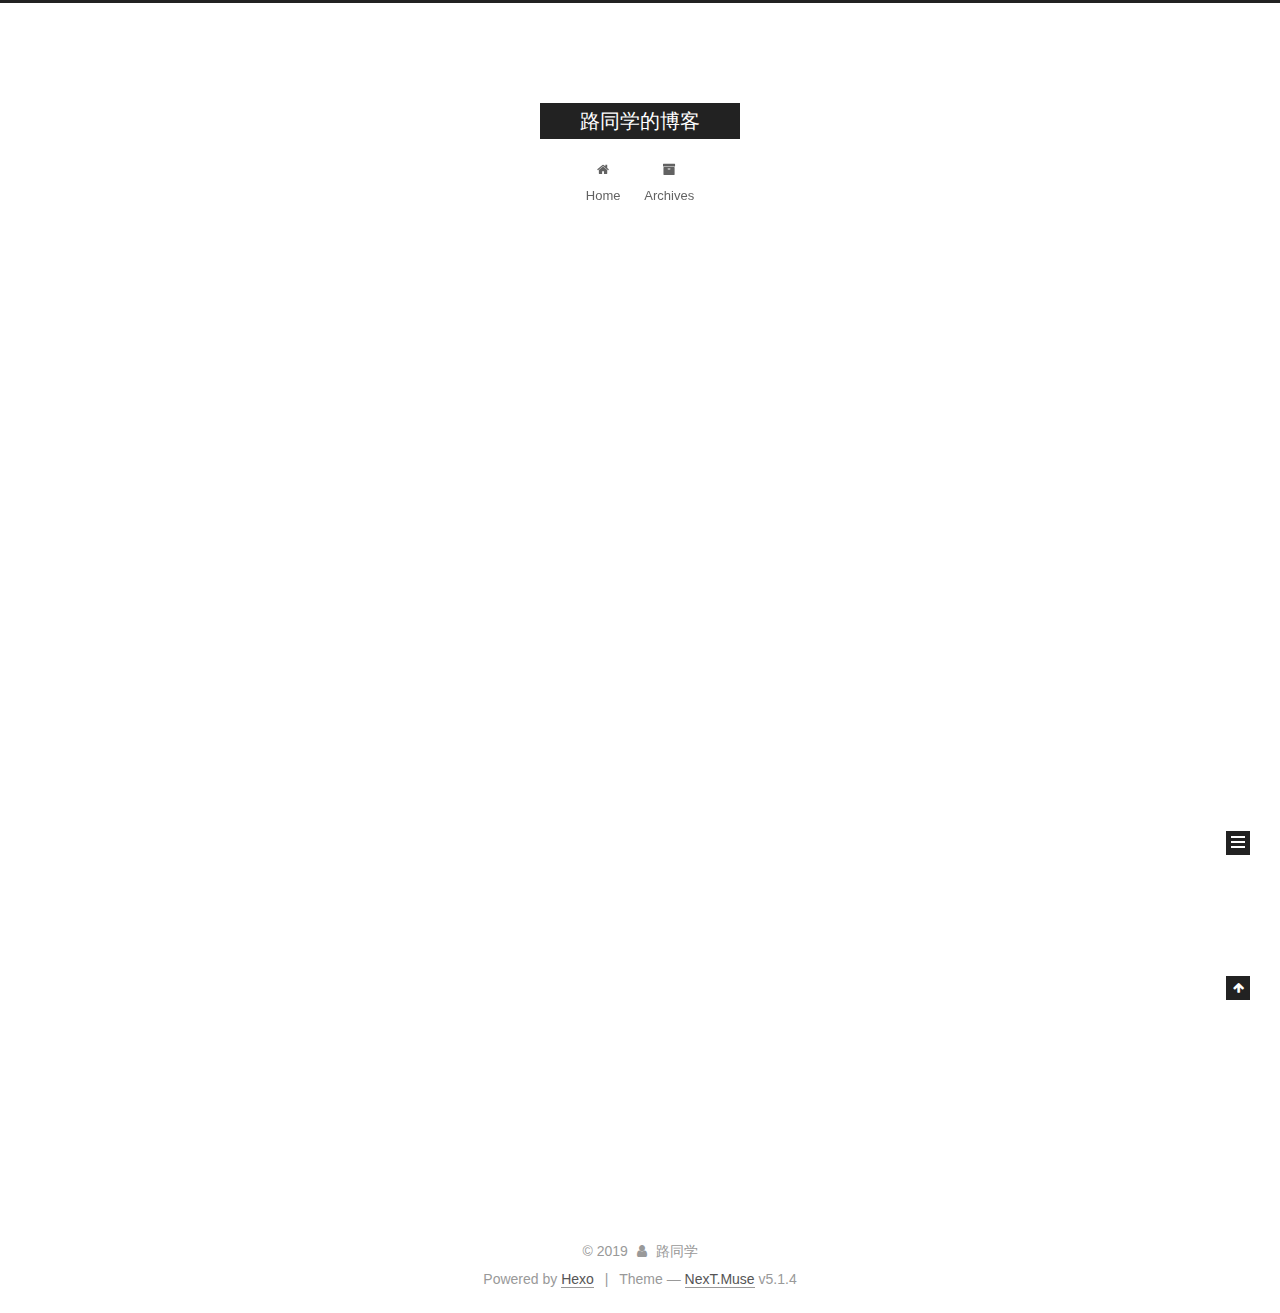
==== index.html @ a81baa90 "Site updated: 2019-04-26 15:24:37" ====
<!DOCTYPE html>



  


<html class="theme-next muse use-motion" lang>
<head><meta name="generator" content="Hexo 3.8.0">
  <meta charset="UTF-8">
<meta http-equiv="X-UA-Compatible" content="IE=edge">
<meta name="viewport" content="width=device-width, initial-scale=1, maximum-scale=1">
<meta name="theme-color" content="#222">









<meta http-equiv="Cache-Control" content="no-transform">
<meta http-equiv="Cache-Control" content="no-siteapp">
















  
  
  <link href="/lib/fancybox/source/jquery.fancybox.css?v=2.1.5" rel="stylesheet" type="text/css">







<link href="/lib/font-awesome/css/font-awesome.min.css?v=4.6.2" rel="stylesheet" type="text/css">

<link href="/css/main.css?v=5.1.4" rel="stylesheet" type="text/css">


  <link rel="apple-touch-icon" sizes="180x180" href="/images/apple-touch-icon-next.png?v=5.1.4">


  <link rel="icon" type="image/png" sizes="32x32" href="/images/favicon-32x32-next.png?v=5.1.4">


  <link rel="icon" type="image/png" sizes="16x16" href="/images/favicon-16x16-next.png?v=5.1.4">


  <link rel="mask-icon" href="/images/logo.svg?v=5.1.4" color="#222">





  <meta name="keywords" content="Hexo, NexT">










<meta property="og:type" content="website">
<meta property="og:title" content="路同学的博客">
<meta property="og:url" content="http://yoursite.com/index.html">
<meta property="og:site_name" content="路同学的博客">
<meta property="og:locale" content="default">
<meta name="twitter:card" content="summary">
<meta name="twitter:title" content="路同学的博客">



<script type="text/javascript" id="hexo.configurations">
  var NexT = window.NexT || {};
  var CONFIG = {
    root: '/',
    scheme: 'Muse',
    version: '5.1.4',
    sidebar: {"position":"left","display":"post","offset":12,"b2t":false,"scrollpercent":false,"onmobile":false},
    fancybox: true,
    tabs: true,
    motion: {"enable":true,"async":false,"transition":{"post_block":"fadeIn","post_header":"slideDownIn","post_body":"slideDownIn","coll_header":"slideLeftIn","sidebar":"slideUpIn"}},
    duoshuo: {
      userId: '0',
      author: 'Author'
    },
    algolia: {
      applicationID: '',
      apiKey: '',
      indexName: '',
      hits: {"per_page":10},
      labels: {"input_placeholder":"Search for Posts","hits_empty":"We didn't find any results for the search: ${query}","hits_stats":"${hits} results found in ${time} ms"}
    }
  };
</script>



  <link rel="canonical" href="http://yoursite.com/">





  <title>路同学的博客</title>
  








</head>

<body itemscope itemtype="http://schema.org/WebPage" lang="default">

  
  
    
  

  <div class="container sidebar-position-left 
  page-home">
    <div class="headband"></div>

    <header id="header" class="header" itemscope itemtype="http://schema.org/WPHeader">
      <div class="header-inner"><div class="site-brand-wrapper">
  <div class="site-meta ">
    

    <div class="custom-logo-site-title">
      <a href="/" class="brand" rel="start">
        <span class="logo-line-before"><i></i></span>
        <span class="site-title">路同学的博客</span>
        <span class="logo-line-after"><i></i></span>
      </a>
    </div>
      
        <p class="site-subtitle"></p>
      
  </div>

  <div class="site-nav-toggle">
    <button>
      <span class="btn-bar"></span>
      <span class="btn-bar"></span>
      <span class="btn-bar"></span>
    </button>
  </div>
</div>

<nav class="site-nav">
  

  
    <ul id="menu" class="menu">
      
        
        <li class="menu-item menu-item-home">
          <a href="/" rel="section">
            
              <i class="menu-item-icon fa fa-fw fa-home"></i> <br>
            
            Home
          </a>
        </li>
      
        
        <li class="menu-item menu-item-archives">
          <a href="/archives/" rel="section">
            
              <i class="menu-item-icon fa fa-fw fa-archive"></i> <br>
            
            Archives
          </a>
        </li>
      

      
    </ul>
  

  
</nav>



 </div>
    </header>

    <main id="main" class="main">
      <div class="main-inner">
        <div class="content-wrap">
          <div id="content" class="content">
            
  <section id="posts" class="posts-expand">
    
      

  

  
  
  

  <article class="post post-type-normal" itemscope itemtype="http://schema.org/Article">
  
  
  
  <div class="post-block">
    <link itemprop="mainEntityOfPage" href="http://yoursite.com/2019/04/26/test/">

    <span hidden itemprop="author" itemscope itemtype="http://schema.org/Person">
      <meta itemprop="name" content="路同学">
      <meta itemprop="description" content>
      <meta itemprop="image" content="/images/avatar.gif">
    </span>

    <span hidden itemprop="publisher" itemscope itemtype="http://schema.org/Organization">
      <meta itemprop="name" content="路同学的博客">
    </span>

    
      <header class="post-header">

        
        
          <h1 class="post-title" itemprop="name headline">
                
                <a class="post-title-link" href="/2019/04/26/test/" itemprop="url">Untitled</a></h1>
        

        <div class="post-meta">
          <span class="post-time">
            
              <span class="post-meta-item-icon">
                <i class="fa fa-calendar-o"></i>
              </span>
              
                <span class="post-meta-item-text">Posted on</span>
              
              <time title="Post created" itemprop="dateCreated datePublished" datetime="2019-04-26T15:24:13+08:00">
                2019-04-26
              </time>
            

            

            
          </span>

          

          
            
          

          
          

          

          

          

        </div>
      </header>
    

    
    
    
    <div class="post-body" itemprop="articleBody">

      
      

      
        
          
            <p>##test</p>

          
        
      
    </div>
    
    
    

    

    

    

    <footer class="post-footer">
      

      

      

      
      
        <div class="post-eof"></div>
      
    </footer>
  </div>
  
  
  
  </article>


    
      

  

  
  
  

  <article class="post post-type-normal" itemscope itemtype="http://schema.org/Article">
  
  
  
  <div class="post-block">
    <link itemprop="mainEntityOfPage" href="http://yoursite.com/2019/04/26/hello-world/">

    <span hidden itemprop="author" itemscope itemtype="http://schema.org/Person">
      <meta itemprop="name" content="路同学">
      <meta itemprop="description" content>
      <meta itemprop="image" content="/images/avatar.gif">
    </span>

    <span hidden itemprop="publisher" itemscope itemtype="http://schema.org/Organization">
      <meta itemprop="name" content="路同学的博客">
    </span>

    
      <header class="post-header">

        
        
          <h1 class="post-title" itemprop="name headline">
                
                <a class="post-title-link" href="/2019/04/26/hello-world/" itemprop="url">Hello World</a></h1>
        

        <div class="post-meta">
          <span class="post-time">
            
              <span class="post-meta-item-icon">
                <i class="fa fa-calendar-o"></i>
              </span>
              
                <span class="post-meta-item-text">Posted on</span>
              
              <time title="Post created" itemprop="dateCreated datePublished" datetime="2019-04-26T10:07:46+08:00">
                2019-04-26
              </time>
            

            

            
          </span>

          

          
            
          

          
          

          

          

          

        </div>
      </header>
    

    
    
    
    <div class="post-body" itemprop="articleBody">

      
      

      
        
          
            <p>博客是搭完了，用的github以及hexo。后期打算买域名做个绑定以及做下谷歌收录。<br>markdown语法还是不会用，写博客的同时也是一个学习。<br>在控制台执行:<br><figure class="highlight javascript"><table><tr><td class="gutter"><pre><span class="line">1</span><br></pre></td><td class="code"><pre><span class="line">hexo d</span><br></pre></td></tr></table></figure></p>
<p>遇到了 no found git。<br>查了查最新的hexo版本，必须执行:<br><figure class="highlight javascript"><table><tr><td class="gutter"><pre><span class="line">1</span><br><span class="line">2</span><br></pre></td><td class="code"><pre><span class="line">npm install --save hexo-deployer-git</span><br><span class="line">--save</span><br></pre></td></tr></table></figure></p>
<p> 放到最后会出现错误</p>
<p>博客搭建过程不多说，网上教程很多。</p>

          
        
      
    </div>
    
    
    

    

    

    

    <footer class="post-footer">
      

      

      

      
      
        <div class="post-eof"></div>
      
    </footer>
  </div>
  
  
  
  </article>


    
  </section>

  


          </div>
          


          

        </div>
        
          
  
  <div class="sidebar-toggle">
    <div class="sidebar-toggle-line-wrap">
      <span class="sidebar-toggle-line sidebar-toggle-line-first"></span>
      <span class="sidebar-toggle-line sidebar-toggle-line-middle"></span>
      <span class="sidebar-toggle-line sidebar-toggle-line-last"></span>
    </div>
  </div>

  <aside id="sidebar" class="sidebar">
    
    <div class="sidebar-inner">

      

      

      <section class="site-overview-wrap sidebar-panel sidebar-panel-active">
        <div class="site-overview">
          <div class="site-author motion-element" itemprop="author" itemscope itemtype="http://schema.org/Person">
            
              <p class="site-author-name" itemprop="name">路同学</p>
              <p class="site-description motion-element" itemprop="description"></p>
          </div>

          <nav class="site-state motion-element">

            
              <div class="site-state-item site-state-posts">
              
                <a href="/archives/">
              
                  <span class="site-state-item-count">2</span>
                  <span class="site-state-item-name">posts</span>
                </a>
              </div>
            

            

            

          </nav>

          

          

          
          

          
          

          

        </div>
      </section>

      

      

    </div>
  </aside>


        
      </div>
    </main>

    <footer id="footer" class="footer">
      <div class="footer-inner">
        <div class="copyright">&copy; <span itemprop="copyrightYear">2019</span>
  <span class="with-love">
    <i class="fa fa-user"></i>
  </span>
  <span class="author" itemprop="copyrightHolder">路同学</span>

  
</div>


  <div class="powered-by">Powered by <a class="theme-link" target="_blank" href="https://hexo.io">Hexo</a></div>



  <span class="post-meta-divider">|</span>



  <div class="theme-info">Theme &mdash; <a class="theme-link" target="_blank" href="https://github.com/iissnan/hexo-theme-next">NexT.Muse</a> v5.1.4</div>




        







        
      </div>
    </footer>

    
      <div class="back-to-top">
        <i class="fa fa-arrow-up"></i>
        
      </div>
    

    

  </div>

  

<script type="text/javascript">
  if (Object.prototype.toString.call(window.Promise) !== '[object Function]') {
    window.Promise = null;
  }
</script>









  












  
  
    <script type="text/javascript" src="/lib/jquery/index.js?v=2.1.3"></script>
  

  
  
    <script type="text/javascript" src="/lib/fastclick/lib/fastclick.min.js?v=1.0.6"></script>
  

  
  
    <script type="text/javascript" src="/lib/jquery_lazyload/jquery.lazyload.js?v=1.9.7"></script>
  

  
  
    <script type="text/javascript" src="/lib/velocity/velocity.min.js?v=1.2.1"></script>
  

  
  
    <script type="text/javascript" src="/lib/velocity/velocity.ui.min.js?v=1.2.1"></script>
  

  
  
    <script type="text/javascript" src="/lib/fancybox/source/jquery.fancybox.pack.js?v=2.1.5"></script>
  


  


  <script type="text/javascript" src="/js/src/utils.js?v=5.1.4"></script>

  <script type="text/javascript" src="/js/src/motion.js?v=5.1.4"></script>



  
  

  

  


  <script type="text/javascript" src="/js/src/bootstrap.js?v=5.1.4"></script>



  


  




	





  





  












  





  

  

  

  
  

  

  

  

</body>
</html>
---- css/main.css ----
/* normalize.css v3.0.2 | MIT License | git.io/normalize */
html {
  font-family: sans-serif; /* 1 */
  -ms-text-size-adjust: 100%; /* 2 */
  -webkit-text-size-adjust: 100%; /* 2 */
}
body {
  margin: 0;
}
article,
aside,
details,
figcaption,
figure,
footer,
header,
hgroup,
main,
menu,
nav,
section,
summary {
  display: block;
}
audio,
canvas,
progress,
video {
  display: inline-block; /* 1 */
  vertical-align: baseline; /* 2 */
}
audio:not([controls]) {
  display: none;
  height: 0;
}
[hidden],
template {
  display: none;
}
a {
  background-color: transparent;
}
a:active,
a:hover {
  outline: 0;
}
abbr[title] {
  border-bottom: 1px dotted;
}
b,
strong {
  font-weight: bold;
}
dfn {
  font-style: italic;
}
h1 {
  font-size: 2em;
  margin: 0.67em 0;
}
mark {
  background: #ff0;
  color: #000;
}
small {
  font-size: 80%;
}
sub,
sup {
  font-size: 75%;
  line-height: 0;
  position: relative;
  vertical-align: baseline;
}
sup {
  top: -0.5em;
}
sub {
  bottom: -0.25em;
}
img {
  border: 0;
}
svg:not(:root) {
  overflow: hidden;
}
figure {
  margin: 1em 40px;
}
hr {
  -moz-box-sizing: content-box;
  box-sizing: content-box;
  height: 0;
}
pre {
  overflow: auto;
}
code,
kbd,
pre,
samp {
  font-family: monospace, monospace;
  font-size: 1em;
}
button,
input,
optgroup,
select,
textarea {
  color: inherit; /* 1 */
  font: inherit; /* 2 */
  margin: 0; /* 3 */
}
button {
  overflow: visible;
}
button,
select {
  text-transform: none;
}
button,
html input[type="button"],
input[type="reset"],
input[type="submit"] {
  -webkit-appearance: button; /* 2 */
  cursor: pointer; /* 3 */
}
button[disabled],
html input[disabled] {
  cursor: default;
}
button::-moz-focus-inner,
input::-moz-focus-inner {
  border: 0;
  padding: 0;
}
input {
  line-height: normal;
}
input[type="checkbox"],
input[type="radio"] {
  box-sizing: border-box; /* 1 */
  padding: 0; /* 2 */
}
input[type="number"]::-webkit-inner-spin-button,
input[type="number"]::-webkit-outer-spin-button {
  height: auto;
}
input[type="search"] {
  -webkit-appearance: textfield; /* 1 */
  -moz-box-sizing: content-box;
  -webkit-box-sizing: content-box; /* 2 */
  box-sizing: content-box;
}
input[type="search"]::-webkit-search-cancel-button,
input[type="search"]::-webkit-search-decoration {
  -webkit-appearance: none;
}
fieldset {
  border: 1px solid #c0c0c0;
  margin: 0 2px;
  padding: 0.35em 0.625em 0.75em;
}
legend {
  border: 0; /* 1 */
  padding: 0; /* 2 */
}
textarea {
  overflow: auto;
}
optgroup {
  font-weight: bold;
}
table {
  border-collapse: collapse;
  border-spacing: 0;
}
td,
th {
  padding: 0;
}
::selection {
  background: #262a30;
  color: #fff;
}
body {
  position: relative;
  font-family: 'Lato', "PingFang SC", "Microsoft YaHei", sans-serif;
  font-size: 14px;
  line-height: 2;
  color: #555;
  background: #fff;
}
@media (max-width: 767px) {
  body {
    padding-right: 0 !important;
  }
}
@media (min-width: 768px) and (max-width: 991px) {
  body {
    padding-right: 0 !important;
  }
}
@media (min-width: 1600px) {
  body {
    font-size: 16px;
  }
}
h1,
h2,
h3,
h4,
h5,
h6 {
  margin: 0;
  padding: 0;
  font-weight: bold;
  line-height: 1.5;
  font-family: 'Lato', "PingFang SC", "Microsoft YaHei", sans-serif;
}
h2,
h3,
h4,
h5,
h6 {
  margin: 20px 0 15px;
}
h1 {
  font-size: 22px;
}
@media (max-width: 767px) {
  h1 {
    font-size: 18px;
  }
}
h2 {
  font-size: 20px;
}
@media (max-width: 767px) {
  h2 {
    font-size: 16px;
  }
}
h3 {
  font-size: 18px;
}
@media (max-width: 767px) {
  h3 {
    font-size: 14px;
  }
}
h4 {
  font-size: 16px;
}
@media (max-width: 767px) {
  h4 {
    font-size: 12px;
  }
}
h5 {
  font-size: 14px;
}
@media (max-width: 767px) {
  h5 {
    font-size: 10px;
  }
}
h6 {
  font-size: 12px;
}
@media (max-width: 767px) {
  h6 {
    font-size: 8px;
  }
}
p {
  margin: 0 0 20px 0;
}
a {
  color: #555;
  text-decoration: none;
  outline: none;
  border-bottom: 1px solid #999;
  word-wrap: break-word;
}
a:hover {
  color: #222;
  border-bottom-color: #222;
}
blockquote {
  margin: 0;
  padding: 0;
}
img {
  display: block;
  margin: auto;
  max-width: 100%;
  height: auto;
}
hr {
  margin: 40px 0;
  height: 3px;
  border: none;
  background-color: #ddd;
  background-image: repeating-linear-gradient(-45deg, #fff, #fff 4px, transparent 4px, transparent 8px);
}
blockquote {
  padding: 0 15px;
  color: #666;
  border-left: 4px solid #ddd;
}
blockquote cite::before {
  content: "-";
  padding: 0 5px;
}
dt {
  font-weight: 700;
}
dd {
  margin: 0;
  padding: 0;
}
kbd {
  border: 1px solid #ccc;
  border-radius: 0.2em;
  box-shadow: 0.1em 0.1em 0.2em rgba(0,0,0,0.1);
  background-color: #f9f9f9;
  font-family: inherit;
  background-image: -webkit-linear-gradient(top, #eee, #fff, #eee);
  padding: 0.1em 0.3em;
  white-space: nowrap;
}
.text-left {
  text-align: left;
}
.text-center {
  text-align: center;
}
.text-right {
  text-align: right;
}
.text-justify {
  text-align: justify;
}
.text-nowrap {
  white-space: nowrap;
}
.text-lowercase {
  text-transform: lowercase;
}
.text-uppercase {
  text-transform: uppercase;
}
.text-capitalize {
  text-transform: capitalize;
}
.center-block {
  display: block;
  margin-left: auto;
  margin-right: auto;
}
.clearfix:before,
.clearfix:after {
  content: " ";
  display: table;
}
.clearfix:after {
  clear: both;
}
.pullquote {
  width: 45%;
}
.pullquote.left {
  float: left;
  margin-left: 5px;
  margin-right: 10px;
}
.pullquote.right {
  float: right;
  margin-left: 10px;
  margin-right: 5px;
}
.affix.affix.affix {
  position: fixed;
}
.translation {
  margin-top: -20px;
  font-size: 14px;
  color: #999;
}
.scrollbar-measure {
  width: 100px;
  height: 100px;
  overflow: scroll;
  position: absolute;
  top: -9999px;
}
.use-motion .motion-element {
  opacity: 0;
}
table {
  margin: 20px 0;
  width: 100%;
  border-collapse: collapse;
  border-spacing: 0;
  border: 1px solid #ddd;
  font-size: 14px;
  table-layout: fixed;
  word-wrap: break-all;
}
table>tbody>tr:nth-of-type(odd) {
  background-color: #f9f9f9;
}
table>tbody>tr:hover {
  background-color: #f5f5f5;
}
caption,
th,
td {
  padding: 8px;
  text-align: left;
  vertical-align: middle;
  font-weight: normal;
}
th,
td {
  border-bottom: 3px solid #ddd;
  border-right: 1px solid #eee;
}
th {
  padding-bottom: 10px;
  font-weight: 700;
}
td {
  border-bottom-width: 1px;
}
html,
body {
  height: 100%;
}
.container {
  position: relative;
  min-height: 100%;
}
.header-inner {
  margin: 0 auto;
  padding: 100px 0 70px;
  width: 700px;
}
@media (min-width: 1600px) {
  .container .header-inner {
    width: 900px;
  }
}
.main {
  padding-bottom: 150px;
}
.main-inner {
  margin: 0 auto;
  width: 700px;
}
@media (min-width: 1600px) {
  .container .main-inner {
    width: 900px;
  }
}
.footer {
  position: absolute;
  left: 0;
  bottom: 0;
  width: 100%;
  min-height: 50px;
}
.footer-inner {
  box-sizing: border-box;
  margin: 20px auto;
  width: 700px;
}
@media (min-width: 1600px) {
  .container .footer-inner {
    width: 900px;
  }
}
pre,
.highlight {
  overflow: auto;
  margin: 20px 0;
  padding: 0;
  font-size: 13px;
  color: #4d4d4c;
  background: #f7f7f7;
  line-height: 1.6;
}
pre,
code {
  font-family: consolas, Menlo, "PingFang SC", "Microsoft YaHei", monospace;
}
code {
  padding: 2px 4px;
  word-wrap: break-word;
  color: #555;
  background: #eee;
  border-radius: 3px;
  font-size: 13px;
}
pre {
  padding: 10px;
}
pre code {
  padding: 0;
  color: #4d4d4c;
  background: none;
  text-shadow: none;
}
.highlight {
  border-radius: 1px;
}
.highlight pre {
  border: none;
  margin: 0;
  padding: 10px 0;
}
.highlight table {
  margin: 0;
  width: auto;
  border: none;
}
.highlight td {
  border: none;
  padding: 0;
}
.highlight figcaption {
  font-size: 1em;
  color: #4d4d4c;
  line-height: 1em;
  margin-bottom: 1em;
}
.highlight figcaption:before,
.highlight figcaption:after {
  content: " ";
  display: table;
}
.highlight figcaption:after {
  clear: both;
}
.highlight figcaption a {
  float: right;
  color: #4d4d4c;
}
.highlight figcaption a:hover {
  border-bottom-color: #4d4d4c;
}
.highlight .gutter pre {
  padding-left: 10px;
  padding-right: 10px;
  color: #869194;
  text-align: right;
  background-color: #eff2f3;
}
.highlight .code pre {
  width: 100%;
  padding-left: 10px;
  padding-right: 10px;
  background-color: #f7f7f7;
}
.highlight .line {
  height: 20px;
}
.gutter {
  -webkit-user-select: none;
  -moz-user-select: none;
  -ms-user-select: none;
  user-select: none;
}
.gist table {
  width: auto;
}
.gist table td {
  border: none;
}
pre .deletion {
  background: #fdd;
}
pre .addition {
  background: #dfd;
}
pre .meta {
  color: #8959a8;
}
pre .comment {
  color: #8e908c;
}
pre .variable,
pre .attribute,
pre .tag,
pre .regexp,
pre .ruby .constant,
pre .xml .tag .title,
pre .xml .pi,
pre .xml .doctype,
pre .html .doctype,
pre .css .id,
pre .css .class,
pre .css .pseudo {
  color: #c82829;
}
pre .number,
pre .preprocessor,
pre .built_in,
pre .literal,
pre .params,
pre .constant,
pre .command {
  color: #f5871f;
}
pre .ruby .class .title,
pre .css .rules .attribute,
pre .string,
pre .value,
pre .inheritance,
pre .header,
pre .ruby .symbol,
pre .xml .cdata,
pre .special,
pre .number,
pre .formula {
  color: #718c00;
}
pre .title,
pre .css .hexcolor {
  color: #3e999f;
}
pre .function,
pre .python .decorator,
pre .python .title,
pre .ruby .function .title,
pre .ruby .title .keyword,
pre .perl .sub,
pre .javascript .title,
pre .coffeescript .title {
  color: #4271ae;
}
pre .keyword,
pre .javascript .function {
  color: #8959a8;
}
.full-image.full-image.full-image.full-image {
  border: none;
  max-width: 100%;
  width: auto;
  margin: 20px auto 25px;
}
@media (min-width: 992px) {
  .full-image.full-image.full-image.full-image {
    max-width: none;
    width: 110%;
    margin: 25px -5%;
  }
}
.blockquote-center,
.page-home .post-type-quote blockquote,
.page-post-detail .post-type-quote blockquote {
  position: relative;
  margin: 40px 0;
  padding: 0;
  border-left: none;
  text-align: center;
}
.blockquote-center::before,
.page-home .post-type-quote blockquote::before,
.page-post-detail .post-type-quote blockquote::before,
.blockquote-center::after,
.page-home .post-type-quote blockquote::after,
.page-post-detail .post-type-quote blockquote::after {
  position: absolute;
  content: ' ';
  display: block;
  width: 100%;
  height: 24px;
  opacity: 0.2;
  background-repeat: no-repeat;
  background-position: 0 -6px;
  background-size: 22px 22px;
}
.blockquote-center::before,
.page-home .post-type-quote blockquote::before,
.page-post-detail .post-type-quote blockquote::before {
  top: -20px;
  background-image: url("../images/quote-l.svg");
  border-top: 1px solid #ccc;
}
.blockquote-center::after,
.page-home .post-type-quote blockquote::after,
.page-post-detail .post-type-quote blockquote::after {
  bottom: -20px;
  background-image: url("../images/quote-r.svg");
  border-bottom: 1px solid #ccc;
  background-position: 100% 8px;
}
.blockquote-center p,
.page-home .post-type-quote blockquote p,
.page-post-detail .post-type-quote blockquote p,
.blockquote-center div,
.page-home .post-type-quote blockquote div,
.page-post-detail .post-type-quote blockquote div {
  text-align: center;
}
.post .post-body .group-picture img {
  box-sizing: border-box;
  padding: 0 3px;
  border: none;
}
.post .group-picture-row {
  overflow: hidden;
  margin-top: 6px;
}
.post .group-picture-row:first-child {
  margin-top: 0;
}
.post .group-picture-column {
  float: left;
}
.page-post-detail .post-body .group-picture-column {
  float: none;
  margin-top: 10px;
  width: auto !important;
}
.page-post-detail .post-body .group-picture-column img {
  margin: 0 auto;
}
.page-archive .group-picture-container {
  overflow: hidden;
}
.page-archive .group-picture-row {
  float: left;
}
.page-archive .group-picture-row:first-child {
  margin-top: 6px;
}
.page-archive .group-picture-column {
  max-width: 150px;
  max-height: 150px;
}
.post-body .note {
  position: relative;
  padding: 15px;
  margin-bottom: 20px;
  border: 1px solid #eee;
  border-left-width: 5px;
  border-radius: 3px;
}
.post-body .note h2,
.post-body .note h3,
.post-body .note h4,
.post-body .note h5,
.post-body .note h6 {
  margin-top: 0;
  margin-bottom: 0;
  border-bottom: initial;
  padding-top: 0 !important;
}
.post-body .note p:first-child,
.post-body .note ul:first-child,
.post-body .note ol:first-child,
.post-body .note table:first-child,
.post-body .note pre:first-child,
.post-body .note blockquote:first-child {
  margin-top: 0;
}
.post-body .note p:last-child,
.post-body .note ul:last-child,
.post-body .note ol:last-child,
.post-body .note table:last-child,
.post-body .note pre:last-child,
.post-body .note blockquote:last-child {
  margin-bottom: 0;
}
.post-body .note.default {
  border-left-color: #777;
}
.post-body .note.default h2,
.post-body .note.default h3,
.post-body .note.default h4,
.post-body .note.default h5,
.post-body .note.default h6 {
  color: #777;
}
.post-body .note.primary {
  border-left-color: #6f42c1;
}
.post-body .note.primary h2,
.post-body .note.primary h3,
.post-body .note.primary h4,
.post-body .note.primary h5,
.post-body .note.primary h6 {
  color: #6f42c1;
}
.post-body .note.info {
  border-left-color: #428bca;
}
.post-body .note.info h2,
.post-body .note.info h3,
.post-body .note.info h4,
.post-body .note.info h5,
.post-body .note.info h6 {
  color: #428bca;
}
.post-body .note.success {
  border-left-color: #5cb85c;
}
.post-body .note.success h2,
.post-body .note.success h3,
.post-body .note.success h4,
.post-body .note.success h5,
.post-body .note.success h6 {
  color: #5cb85c;
}
.post-body .note.warning {
  border-left-color: #f0ad4e;
}
.post-body .note.warning h2,
.post-body .note.warning h3,
.post-body .note.warning h4,
.post-body .note.warning h5,
.post-body .note.warning h6 {
  color: #f0ad4e;
}
.post-body .note.danger {
  border-left-color: #d9534f;
}
.post-body .note.danger h2,
.post-body .note.danger h3,
.post-body .note.danger h4,
.post-body .note.danger h5,
.post-body .note.danger h6 {
  color: #d9534f;
}
.post-body .label {
  display: inline;
  padding: 0 2px;
  white-space: nowrap;
}
.post-body .label.default {
  background-color: #f0f0f0;
}
.post-body .label.primary {
  background-color: #efe6f7;
}
.post-body .label.info {
  background-color: #e5f2f8;
}
.post-body .label.success {
  background-color: #e7f4e9;
}
.post-body .label.warning {
  background-color: #fcf6e1;
}
.post-body .label.danger {
  background-color: #fae8eb;
}
.post-body .tabs {
  position: relative;
  display: block;
  margin-bottom: 20px;
  padding-top: 10px;
}
.post-body .tabs ul.nav-tabs {
  margin: 0;
  padding: 0;
  display: flex;
  margin-bottom: -1px;
}
@media (max-width: 413px) {
  .post-body .tabs ul.nav-tabs {
    display: block;
    margin-bottom: 5px;
  }
}
.post-body .tabs ul.nav-tabs li.tab {
  list-style-type: none !important;
  margin: 0 0.25em 0 0;
  border-top: 3px solid transparent;
  border-left: 1px solid transparent;
  border-right: 1px solid transparent;
}
@media (max-width: 413px) {
  .post-body .tabs ul.nav-tabs li.tab {
    margin: initial;
    border-top: 1px solid transparent;
    border-left: 3px solid transparent;
    border-right: 1px solid transparent;
    border-bottom: 1px solid transparent;
  }
}
.post-body .tabs ul.nav-tabs li.tab a {
  outline: 0;
  border-bottom: initial;
  display: block;
  line-height: 1.8em;
  padding: 0.25em 0.75em;
  transition-duration: 0.2s;
  transition-timing-function: ease-out;
  transition-delay: 0s;
}
.post-body .tabs ul.nav-tabs li.tab a i {
  width: 1.285714285714286em;
}
.post-body .tabs ul.nav-tabs li.tab.active {
  border-top: 3px solid #fc6423;
  border-left: 1px solid #ddd;
  border-right: 1px solid #ddd;
  background-color: #fff;
}
@media (max-width: 413px) {
  .post-body .tabs ul.nav-tabs li.tab.active {
    border-top: 1px solid #ddd;
    border-left: 3px solid #fc6423;
    border-right: 1px solid #ddd;
    border-bottom: 1px solid #ddd;
  }
}
.post-body .tabs ul.nav-tabs li.tab.active a {
  cursor: default;
  color: #555;
}
.post-body .tabs .tab-content {
  background-color: #fff;
}
.post-body .tabs .tab-content .tab-pane {
  border: 1px solid #ddd;
  padding: 20px 20px 0 20px;
}
.post-body .tabs .tab-content .tab-pane:not(.active) {
  display: none !important;
}
.post-body .tabs .tab-content .tab-pane.active {
  display: block !important;
}
.btn {
  display: inline-block;
  padding: 0 20px;
  font-size: 14px;
  color: #fff;
  background: #222;
  border: 2px solid #222;
  text-decoration: none;
  border-radius: 0;
  transition-property: background-color;
  transition-duration: 0.2s;
  transition-timing-function: ease-in-out;
  transition-delay: 0s;
  line-height: 2;
}
.btn:hover {
  border-color: #222;
  color: #222;
  background: #fff;
}
.btn +.btn {
  margin: 0 0 8px 8px;
}
.btn .fa-fw {
  width: 1.285714285714286em;
  text-align: left;
}
.btn-bar {
  display: block;
  width: 22px;
  height: 2px;
  background: #555;
  border-radius: 1px;
}
.btn-bar+.btn-bar {
  margin-top: 4px;
}
.pagination {
  margin: 120px 0 40px;
  text-align: center;
  border-top: 1px solid #eee;
}
.page-number-basic,
.pagination .prev,
.pagination .next,
.pagination .page-number,
.pagination .space {
  display: inline-block;
  position: relative;
  top: -1px;
  margin: 0 10px;
  padding: 0 11px;
}
@media (max-width: 767px) {
  .page-number-basic,
  .pagination .prev,
  .pagination .next,
  .pagination .page-number,
  .pagination .space {
    margin: 0 5px;
  }
}
.pagination .prev,
.pagination .next,
.pagination .page-number {
  border-bottom: 0;
  border-top: 1px solid #eee;
  transition-property: border-color;
  transition-duration: 0.2s;
  transition-timing-function: ease-in-out;
  transition-delay: 0s;
}
.pagination .prev:hover,
.pagination .next:hover,
.pagination .page-number:hover {
  border-top-color: #222;
}
.pagination .space {
  padding: 0;
  margin: 0;
}
.pagination .prev {
  margin-left: 0;
}
.pagination .next {
  margin-right: 0;
}
.pagination .page-number.current {
  color: #fff;
  background: #ccc;
  border-top-color: #ccc;
}
@media (max-width: 767px) {
  .pagination {
    border-top: none;
  }
  .pagination .prev,
  .pagination .next,
  .pagination .page-number {
    margin-bottom: 10px;
    border-top: 0;
    border-bottom: 1px solid #eee;
    padding: 0 10px;
  }
  .pagination .prev:hover,
  .pagination .next:hover,
  .pagination .page-number:hover {
    border-bottom-color: #222;
  }
}
.comments {
  margin: 60px 20px 0;
}
.tag-cloud {
  text-align: center;
}
.tag-cloud a {
  display: inline-block;
  margin: 10px;
}
.back-to-top {
  box-sizing: border-box;
  position: fixed;
  bottom: -100px;
  right: 30px;
  z-index: 1050;
  padding: 0 6px;
  width: 24px;
  background: #222;
  font-size: 12px;
  opacity: 1;
  color: #fff;
  cursor: pointer;
  text-align: center;
  -webkit-transform: translateZ(0);
  transition-property: bottom;
  transition-duration: 0.2s;
  transition-timing-function: ease-in-out;
  transition-delay: 0s;
}
@media (min-width: 768px) and (max-width: 991px) {
  .back-to-top {
    display: none !important;
  }
}
@media (max-width: 767px) {
  .back-to-top {
    display: none !important;
  }
}
.back-to-top.back-to-top-on {
  bottom: 19px;
}
.header {
  background: transparent;
}
.header-inner {
  position: relative;
}
.headband {
  height: 3px;
  background: #222;
}
.site-meta {
  margin: 0;
  text-align: center;
}
@media (max-width: 767px) {
  .site-meta {
    text-align: center;
  }
}
.brand {
  position: relative;
  display: inline-block;
  padding: 0 40px;
  color: #fff;
  background: #222;
  border-bottom: none;
}
.brand:hover {
  color: #fff;
}
.logo {
  display: inline-block;
  margin-right: 5px;
  line-height: 36px;
  vertical-align: top;
}
.site-title {
  display: inline-block;
  vertical-align: top;
  line-height: 36px;
  font-size: 20px;
  font-weight: normal;
  font-family: 'Lato', "PingFang SC", "Microsoft YaHei", sans-serif;
}
.site-subtitle {
  margin-top: 10px;
  font-size: 13px;
  color: #999;
}
.use-motion .brand {
  opacity: 0;
}
.use-motion .logo,
.use-motion .site-title,
.use-motion .site-subtitle {
  opacity: 0;
  position: relative;
  top: -10px;
}
.site-nav-toggle {
  display: none;
  position: absolute;
  top: 10px;
  left: 10px;
}
@media (max-width: 767px) {
  .site-nav-toggle {
    display: block;
  }
}
.site-nav-toggle button {
  margin-top: 2px;
  padding: 9px 10px;
  background: transparent;
  border: none;
}
@media (max-width: 767px) {
  .site-nav {
    display: none;
    margin: 0 -10px;
    padding: 0 10px;
    clear: both;
    border-top: 1px solid #ddd;
  }
}
@media (min-width: 768px) and (max-width: 991px) {
  .site-nav {
    display: block !important;
  }
}
@media (min-width: 992px) {
  .site-nav {
    display: block !important;
  }
}
.menu {
  margin-top: 20px;
  padding-left: 0;
  text-align: center;
}
.menu .menu-item {
  display: inline-block;
  margin: 0 10px;
  list-style: none;
}
@media screen and (max-width: 767px) {
  .menu .menu-item {
    margin-top: 10px;
  }
}
.menu .menu-item a {
  display: block;
  font-size: 13px;
  line-height: inherit;
  border-bottom: 1px solid transparent;
  transition-property: border-color;
  transition-duration: 0.2s;
  transition-timing-function: ease-in-out;
  transition-delay: 0s;
}
.menu .menu-item a:hover {
  border-bottom-color: #222;
}
.menu .menu-item .fa {
  margin-right: 5px;
}
.use-motion .menu-item {
  opacity: 0;
}
.post-body {
  font-family: 'Lato', "PingFang SC", "Microsoft YaHei", sans-serif;
}
@media (max-width: 767px) {
  .post-body {
    word-break: break-word;
  }
}
.post-body .fancybox img {
  display: block !important;
  margin: 0 auto;
  cursor: pointer;
  cursor: zoom-in;
  cursor: -webkit-zoom-in;
}
.post-body .image-caption,
.post-body .figure .caption {
  margin: -20px auto 15px;
  text-align: center;
  font-size: 14px;
  color: #999;
  font-weight: bold;
  line-height: 1;
}
.post-sticky-flag {
  display: inline-block;
  font-size: 16px;
  -ms-transform: rotate(30deg);
  -webkit-transform: rotate(30deg);
  -moz-transform: rotate(30deg);
  -ms-transform: rotate(30deg);
  -o-transform: rotate(30deg);
  transform: rotate(30deg);
}
.use-motion .post-block,
.use-motion .pagination,
.use-motion .comments {
  opacity: 0;
}
.use-motion .post-header {
  opacity: 0;
}
.use-motion .post-body {
  opacity: 0;
}
.use-motion .collection-title {
  opacity: 0;
}
.posts-expand {
  padding-top: 40px;
}
@media (max-width: 767px) {
  .posts-expand {
    margin: 0 20px;
  }
  .post-body pre .gutter pre {
    padding-right: 10px;
  }
  .post-body .highlight {
    margin-left: 0px;
    margin-right: 0px;
    padding: 0;
  }
  .post-body .highlight .gutter pre {
    padding-right: 10px;
  }
}
@media (min-width: 992px) {
  .posts-expand .post-body {
    text-align: justify;
  }
}
.posts-expand .post-body h2,
.posts-expand .post-body h3,
.posts-expand .post-body h4,
.posts-expand .post-body h5,
.posts-expand .post-body h6 {
  padding-top: 10px;
}
.posts-expand .post-body h2 .header-anchor,
.posts-expand .post-body h3 .header-anchor,
.posts-expand .post-body h4 .header-anchor,
.posts-expand .post-body h5 .header-anchor,
.posts-expand .post-body h6 .header-anchor {
  float: right;
  margin-left: 10px;
  color: #ccc;
  border-bottom-style: none;
  visibility: hidden;
}
.posts-expand .post-body h2 .header-anchor:hover,
.posts-expand .post-body h3 .header-anchor:hover,
.posts-expand .post-body h4 .header-anchor:hover,
.posts-expand .post-body h5 .header-anchor:hover,
.posts-expand .post-body h6 .header-anchor:hover {
  color: inherit;
}
.posts-expand .post-body h2:hover .header-anchor,
.posts-expand .post-body h3:hover .header-anchor,
.posts-expand .post-body h4:hover .header-anchor,
.posts-expand .post-body h5:hover .header-anchor,
.posts-expand .post-body h6:hover .header-anchor {
  visibility: visible;
}
.posts-expand .post-body ul li {
  list-style: circle;
}
.posts-expand .post-body img {
  box-sizing: border-box;
  margin: auto;
  padding: 3px;
  border: 1px solid #ddd;
}
.posts-expand .post-body .fancybox img {
  margin: 0 auto 25px;
}
@media (max-width: 767px) {
  .posts-collapse {
    margin: 0 20px;
  }
  .posts-collapse .post-title,
  .posts-collapse .post-meta {
    display: block;
    width: auto;
    text-align: left;
  }
}
.posts-collapse {
  position: relative;
  z-index: 1010;
  margin-left: 55px;
}
.posts-collapse::after {
  content: " ";
  position: absolute;
  top: 20px;
  left: 0;
  margin-left: -2px;
  width: 4px;
  height: 100%;
  background: #f5f5f5;
  z-index: -1;
}
@media (max-width: 767px) {
  .posts-collapse {
    margin: 0 20px;
  }
}
.posts-collapse .collection-title {
  position: relative;
  margin: 60px 0;
}
.posts-collapse .collection-title h1,
.posts-collapse .collection-title h2 {
  margin-left: 20px;
}
.posts-collapse .collection-title small {
  color: #bbb;
  margin-left: 5px;
}
.posts-collapse .collection-title::before {
  content: " ";
  position: absolute;
  left: 0;
  top: 50%;
  margin-left: -4px;
  margin-top: -4px;
  width: 8px;
  height: 8px;
  background: #bbb;
  border-radius: 50%;
}
.posts-collapse .post {
  margin: 30px 0;
}
.posts-collapse .post-header {
  position: relative;
  transition-duration: 0.2s;
  transition-timing-function: ease-in-out;
  transition-delay: 0s;
  transition-property: border;
  border-bottom: 1px dashed #ccc;
}
.posts-collapse .post-header::before {
  content: " ";
  position: absolute;
  left: 0;
  top: 12px;
  width: 6px;
  height: 6px;
  margin-left: -4px;
  background: #bbb;
  border-radius: 50%;
  border: 1px solid #fff;
  transition-duration: 0.2s;
  transition-timing-function: ease-in-out;
  transition-delay: 0s;
  transition-property: background;
}
.posts-collapse .post-header:hover {
  border-bottom-color: #666;
}
.posts-collapse .post-header:hover::before {
  background: #222;
}
.posts-collapse .post-meta {
  position: absolute;
  font-size: 12px;
  left: 20px;
  top: 5px;
}
.posts-collapse .post-comments-count {
  display: none;
}
.posts-collapse .post-title {
  margin-left: 60px;
  font-size: 16px;
  font-weight: normal;
  line-height: inherit;
}
.posts-collapse .post-title::after {
  margin-left: 3px;
  opacity: 0.6;
}
.posts-collapse .post-title a {
  color: #666;
  border-bottom: none;
}
.page-home .post-type-quote .post-header,
.page-post-detail .post-type-quote .post-header,
.page-home .post-type-quote .post-tags,
.page-post-detail .post-type-quote .post-tags {
  display: none;
}
.posts-expand .post-title {
  text-align: center;
  word-break: break-word;
  font-weight: 400;
}
.posts-expand .post-title-link {
  display: inline-block;
  position: relative;
  color: #555;
  border-bottom: none;
  line-height: 1.2;
  vertical-align: top;
}
.posts-expand .post-title-link::before {
  content: "";
  position: absolute;
  width: 100%;
  height: 2px;
  bottom: 0;
  left: 0;
  background-color: #000;
  visibility: hidden;
  -webkit-transform: scaleX(0);
  -moz-transform: scaleX(0);
  -ms-transform: scaleX(0);
  -o-transform: scaleX(0);
  transform: scaleX(0);
  transition-duration: 0.2s;
  transition-timing-function: ease-in-out;
  transition-delay: 0s;
}
.posts-expand .post-title-link:hover::before {
  visibility: visible;
  -webkit-transform: scaleX(1);
  -moz-transform: scaleX(1);
  -ms-transform: scaleX(1);
  -o-transform: scaleX(1);
  transform: scaleX(1);
}
.posts-expand .post-title-link .fa {
  font-size: 16px;
}
.posts-expand .post-meta {
  margin: 3px 0 60px 0;
  color: #999;
  font-family: 'Lato', "PingFang SC", "Microsoft YaHei", sans-serif;
  font-size: 12px;
  text-align: center;
}
.posts-expand .post-meta .post-category-list {
  display: inline-block;
  margin: 0;
  padding: 3px;
}
.posts-expand .post-meta .post-category-list-link {
  color: #999;
}
.posts-expand .post-meta .post-description {
  font-size: 14px;
  margin-top: 2px;
}
.post-meta-divider {
  margin: 0 0.5em;
}
.post-meta-item-icon {
  margin-right: 3px;
}
@media (min-width: 768px) and (max-width: 991px) {
  .post-meta-item-icon {
    display: inline-block;
  }
}
@media (max-width: 767px) {
  .post-meta-item-icon {
    display: inline-block;
  }
}
@media (min-width: 768px) and (max-width: 991px) {
  .post-meta-item-text {
    display: none;
  }
}
@media (max-width: 767px) {
  .post-meta-item-text {
    display: none;
  }
}
@media (max-width: 767px) {
  .posts-expand .post-comments-count {
    display: none;
  }
}
.post-button {
  margin-top: 40px;
}
.posts-expand .post-tags {
  margin-top: 40px;
  text-align: center;
}
.posts-expand .post-tags a {
  display: inline-block;
  margin-right: 10px;
  font-size: 13px;
}
.post-nav {
  display: table;
  margin-top: 15px;
  width: 100%;
  border-top: 1px solid #eee;
}
.post-nav-divider {
  display: table-cell;
  width: 10%;
}
.post-nav-item {
  display: table-cell;
  padding: 10px 0 0 0;
  width: 45%;
  vertical-align: top;
}
.post-nav-item a {
  position: relative;
  display: block;
  line-height: 25px;
  font-size: 14px;
  color: #555;
  border-bottom: none;
}
.post-nav-item a:hover {
  color: #222;
  border-bottom: none;
}
.post-nav-item a:active {
  top: 2px;
}
.post-nav-item .fa {
  position: absolute;
  top: 8px;
  left: 0;
  font-size: 12px;
}
.post-nav-next a {
  padding-left: 15px;
}
.post-nav-prev {
  text-align: right;
}
.post-nav-prev a {
  padding-right: 15px;
}
.post-nav-prev .fa {
  right: 0;
  left: auto;
}
.posts-expand .post-eof {
  display: block;
  margin: 80px auto 60px;
  width: 8%;
  height: 1px;
  background: #ccc;
  text-align: center;
}
.post:last-child .post-eof.post-eof.post-eof {
  display: none;
}
.post-gallery {
  display: table;
  table-layout: fixed;
  width: 100%;
  border-collapse: separate;
}
.post-gallery-row {
  display: table-row;
}
.post-gallery .post-gallery-img {
  display: table-cell;
  text-align: center;
  vertical-align: middle;
  border: none;
}
.post-gallery .post-gallery-img img {
  max-width: 100%;
  max-height: 100%;
  border: none;
}
.fancybox-close,
.fancybox-close:hover {
  border: none;
}
.rtl.post-body p,
.rtl.post-body a,
.rtl.post-body h1,
.rtl.post-body h2,
.rtl.post-body h3,
.rtl.post-body h4,
.rtl.post-body h5,
.rtl.post-body h6,
.rtl.post-body li,
.rtl.post-body ul,
.rtl.post-body ol {
  direction: rtl;
  font-family: UKIJ Ekran;
}
.rtl.post-title {
  font-family: UKIJ Ekran;
}
.sidebar {
  position: fixed;
  right: 0;
  top: 0;
  bottom: 0;
  width: 0;
  z-index: 1040;
  box-shadow: inset 0 2px 6px #000;
  background: #222;
  -webkit-transform: translateZ(0);
}
.sidebar a {
  color: #999;
  border-bottom-color: #555;
}
.sidebar a:hover {
  color: #eee;
}
@media (min-width: 768px) and (max-width: 991px) {
  .sidebar {
    display: none !important;
  }
}
@media (max-width: 767px) {
  .sidebar {
    display: none !important;
  }
}
.sidebar-inner {
  position: relative;
  padding: 20px 10px;
  color: #999;
  text-align: center;
}
.site-overview-wrap {
  overflow: hidden;
}
.site-overview {
  overflow-y: auto;
  overflow-x: hidden;
}
.sidebar-toggle {
  position: fixed;
  right: 30px;
  bottom: 45px;
  width: 14px;
  height: 14px;
  padding: 5px;
  background: #222;
  line-height: 0;
  z-index: 1050;
  cursor: pointer;
  -webkit-transform: translateZ(0);
}
@media (min-width: 768px) and (max-width: 991px) {
  .sidebar-toggle {
    display: none !important;
  }
}
@media (max-width: 767px) {
  .sidebar-toggle {
    display: none !important;
  }
}
.sidebar-toggle-line {
  position: relative;
  display: inline-block;
  vertical-align: top;
  height: 2px;
  width: 100%;
  background: #fff;
  margin-top: 3px;
}
.sidebar-toggle-line:first-child {
  margin-top: 0;
}
.site-author-image {
  display: block;
  margin: 0 auto;
  padding: 2px;
  max-width: 96px;
  height: auto;
  border: 2px solid #333;
}
.site-author-name {
  margin: 5px 0 0;
  text-align: center;
  color: #f5f5f5;
  font-weight: normal;
}
.site-description {
  margin-top: 5px;
  text-align: center;
  font-size: 14px;
  color: #999;
}
.site-state {
  overflow: hidden;
  line-height: 1.4;
  white-space: nowrap;
  text-align: center;
}
.site-state-item {
  display: inline-block;
  padding: 0 15px;
  border-left: 1px solid #333;
}
.site-state-item:first-child {
  border-left: none;
}
.site-state-item a {
  border-bottom: none;
}
.site-state-item-count {
  display: block;
  text-align: center;
  color: inherit;
  font-weight: 600;
  font-size: 18px;
}
.site-state-item-name {
  font-size: 13px;
  color: inherit;
}
.feed-link {
  margin-top: 20px;
}
.feed-link a {
  display: inline-block;
  padding: 0 15px;
  color: #fc6423;
  border: 1px solid #fc6423;
  border-radius: 4px;
}
.feed-link a i {
  color: #fc6423;
  font-size: 14px;
}
.feed-link a:hover {
  color: #fff;
  background: #fc6423;
}
.feed-link a:hover i {
  color: #fff;
}
.links-of-author {
  margin-top: 20px;
}
.links-of-author a {
  display: inline-block;
  vertical-align: middle;
  margin-right: 10px;
  margin-bottom: 10px;
  border-bottom-color: #555;
  font-size: 13px;
}
.links-of-author a:before {
  display: inline-block;
  vertical-align: middle;
  margin-right: 3px;
  content: " ";
  width: 4px;
  height: 4px;
  border-radius: 50%;
  background: #d6bbcb;
}
.links-of-blogroll {
  font-size: 13px;
}
.links-of-blogroll-title {
  margin-top: 20px;
  font-size: 14px;
  font-weight: 600;
}
.links-of-blogroll-list {
  margin: 0;
  padding: 0;
  list-style: none;
}
.links-of-blogroll-item {
  padding: 2px 10px;
}
.links-of-blogroll-item a {
  max-width: 280px;
  box-sizing: border-box;
  display: inline-block;
  overflow: hidden;
  white-space: nowrap;
  text-overflow: ellipsis;
}
.sidebar-nav {
  margin: 0 0 20px;
  padding-left: 0;
}
.sidebar-nav li {
  display: inline-block;
  cursor: pointer;
  border-bottom: 1px solid transparent;
  font-size: 14px;
  color: #555;
}
.sidebar-nav li:hover {
  color: #f5f5f5;
}
.page-post-detail .sidebar-nav-toc {
  padding: 0 5px;
}
.page-post-detail .sidebar-nav-overview {
  margin-left: 10px;
}
.sidebar-nav .sidebar-nav-active {
  color: #87daff;
  border-bottom-color: #87daff;
}
.sidebar-nav .sidebar-nav-active:hover {
  color: #87daff;
}
.sidebar-panel {
  display: none;
}
.sidebar-panel-active {
  display: block;
}
.post-toc-empty {
  font-size: 14px;
  color: #666;
}
.post-toc-wrap {
  overflow: hidden;
}
.post-toc {
  overflow: auto;
}
.post-toc ol {
  margin: 0;
  padding: 0 2px 5px 10px;
  text-align: left;
  list-style: none;
  font-size: 14px;
}
.post-toc ol > ol {
  padding-left: 0;
}
.post-toc ol a {
  transition-duration: 0.2s;
  transition-timing-function: ease-in-out;
  transition-delay: 0s;
  transition-property: all;
  color: #999;
  border-bottom-color: #555;
}
.post-toc ol a:hover {
  color: #ccc;
  border-bottom-color: #ccc;
}
.post-toc .nav-item {
  overflow: hidden;
  text-overflow: ellipsis;
  text-align: justify;
  white-space: nowrap;
  line-height: 1.8;
}
.post-toc .nav .nav-child {
  display: none;
}
.post-toc .nav .active > .nav-child {
  display: block;
}
.post-toc .nav .active-current > .nav-child {
  display: block;
}
.post-toc .nav .active-current > .nav-child > .nav-item {
  display: block;
}
.post-toc .nav .active > a {
  color: #87daff;
  border-bottom-color: #87daff;
}
.post-toc .nav .active-current > a {
  color: #87daff;
}
.post-toc .nav .active-current > a:hover {
  color: #87daff;
}
.footer {
  font-size: 14px;
  color: #999;
}
.footer img {
  border: none;
}
.footer-inner {
  text-align: center;
}
.with-love {
  display: inline-block;
  margin: 0 5px;
}
.powered-by,
.theme-info {
  display: inline-block;
}
.cc-license {
  margin-top: 10px;
  text-align: center;
}
.cc-license .cc-opacity {
  opacity: 0.7;
  border-bottom: none;
}
.cc-license .cc-opacity:hover {
  opacity: 0.9;
}
.cc-license img {
  display: inline-block;
}
.theme-next #ds-thread #ds-reset {
  color: #555;
}
.theme-next #ds-thread #ds-reset .ds-replybox {
  margin-bottom: 30px;
}
.theme-next #ds-thread #ds-reset .ds-replybox .ds-avatar,
.theme-next #ds-reset .ds-avatar img {
  box-shadow: none;
}
.theme-next #ds-thread #ds-reset .ds-textarea-wrapper {
  border-color: #c7d4e1;
  background: none;
  border-top-right-radius: 3px;
  border-top-left-radius: 3px;
}
.theme-next #ds-thread #ds-reset .ds-textarea-wrapper textarea {
  height: 60px;
}
.theme-next #ds-reset .ds-rounded-top {
  border-radius: 0;
}
.theme-next #ds-thread #ds-reset .ds-post-toolbar {
  box-sizing: border-box;
  border: 1px solid #c7d4e1;
  background: #f6f8fa;
}
.theme-next #ds-thread #ds-reset .ds-post-options {
  height: 40px;
  border: none;
  background: none;
}
.theme-next #ds-thread #ds-reset .ds-toolbar-buttons {
  top: 11px;
}
.theme-next #ds-thread #ds-reset .ds-sync {
  top: 5px;
}
.theme-next #ds-thread #ds-reset .ds-post-button {
  top: 4px;
  right: 5px;
  width: 90px;
  height: 30px;
  border: 1px solid #c5ced7;
  border-radius: 3px;
  background-image: linear-gradient(#fbfbfc, #f5f7f9);
  color: #60676d;
}
.theme-next #ds-thread #ds-reset .ds-post-button:hover {
  background-position: 0 -30px;
  color: #60676d;
}
.theme-next #ds-thread #ds-reset .ds-comments-info {
  padding: 10px 0;
}
.theme-next #ds-thread #ds-reset .ds-sort {
  display: none;
}
.theme-next #ds-thread #ds-reset li.ds-tab a.ds-current {
  border: none;
  background: #f6f8fa;
  color: #60676d;
}
.theme-next #ds-thread #ds-reset li.ds-tab a.ds-current:hover {
  background-color: #e9f0f7;
  color: #60676d;
}
.theme-next #ds-thread #ds-reset li.ds-tab a {
  border-radius: 2px;
  padding: 5px;
}
.theme-next #ds-thread #ds-reset .ds-login-buttons p {
  color: #999;
  line-height: 36px;
}
.theme-next #ds-thread #ds-reset .ds-login-buttons .ds-service-list li {
  height: 28px;
}
.theme-next #ds-thread #ds-reset .ds-service-list a {
  background: none;
  padding: 5px;
  border: 1px solid;
  border-radius: 3px;
  text-align: center;
}
.theme-next #ds-thread #ds-reset .ds-service-list a:hover {
  color: #fff;
  background: #666;
}
.theme-next #ds-thread #ds-reset .ds-service-list .ds-weibo {
  color: #fc9b00;
  border-color: #fc9b00;
}
.theme-next #ds-thread #ds-reset .ds-service-list .ds-weibo:hover {
  background: #fc9b00;
}
.theme-next #ds-thread #ds-reset .ds-service-list .ds-qq {
  color: #60a3ec;
  border-color: #60a3ec;
}
.theme-next #ds-thread #ds-reset .ds-service-list .ds-qq:hover {
  background: #60a3ec;
}
.theme-next #ds-thread #ds-reset .ds-service-list .ds-renren {
  color: #2e7ac4;
  border-color: #2e7ac4;
}
.theme-next #ds-thread #ds-reset .ds-service-list .ds-renren:hover {
  background: #2e7ac4;
}
.theme-next #ds-thread #ds-reset .ds-service-list .ds-douban {
  color: #37994c;
  border-color: #37994c;
}
.theme-next #ds-thread #ds-reset .ds-service-list .ds-douban:hover {
  background: #37994c;
}
.theme-next #ds-thread #ds-reset .ds-service-list .ds-kaixin {
  color: #fef20d;
  border-color: #fef20d;
}
.theme-next #ds-thread #ds-reset .ds-service-list .ds-kaixin:hover {
  background: #fef20d;
}
.theme-next #ds-thread #ds-reset .ds-service-list .ds-netease {
  color: #f00;
  border-color: #f00;
}
.theme-next #ds-thread #ds-reset .ds-service-list .ds-netease:hover {
  background: #f00;
}
.theme-next #ds-thread #ds-reset .ds-service-list .ds-sohu {
  color: #ffcb05;
  border-color: #ffcb05;
}
.theme-next #ds-thread #ds-reset .ds-service-list .ds-sohu:hover {
  background: #ffcb05;
}
.theme-next #ds-thread #ds-reset .ds-service-list .ds-baidu {
  color: #2831e0;
  border-color: #2831e0;
}
.theme-next #ds-thread #ds-reset .ds-service-list .ds-baidu:hover {
  background: #2831e0;
}
.theme-next #ds-thread #ds-reset .ds-service-list .ds-google {
  color: #166bec;
  border-color: #166bec;
}
.theme-next #ds-thread #ds-reset .ds-service-list .ds-google:hover {
  background: #166bec;
}
.theme-next #ds-thread #ds-reset .ds-service-list .ds-weixin {
  color: #00ce0d;
  border-color: #00ce0d;
}
.theme-next #ds-thread #ds-reset .ds-service-list .ds-weixin:hover {
  background: #00ce0d;
}
.theme-next #ds-thread #ds-reset .ds-service-list .ds-more-services {
  border: none;
}
.theme-next #ds-thread #ds-reset .ds-service-list .ds-more-services:hover {
  background: none;
}
.theme-next #ds-reset .duoshuo-ua-admin {
  display: inline-block;
  color: #f00;
}
.theme-next #ds-reset .duoshuo-ua-platform,
.theme-next #ds-reset .duoshuo-ua-browser {
  color: #ccc;
}
.theme-next #ds-reset .duoshuo-ua-platform .fa,
.theme-next #ds-reset .duoshuo-ua-browser .fa {
  display: inline-block;
  margin-right: 3px;
}
.theme-next #ds-reset .duoshuo-ua-separator {
  display: inline-block;
  margin-left: 5px;
}
.theme-next .this_ua {
  background-color: #ccc !important;
  border-radius: 4px;
  padding: 0 5px !important;
  margin: 1px 1px !important;
  border: 1px solid #bbb !important;
  color: #fff;
  display: inline-block !important;
}
.theme-next .this_ua.admin {
  background-color: #d9534f !important;
  border-color: #d9534f !important;
}
.theme-next .this_ua.platform.iOS,
.theme-next .this_ua.platform.Mac,
.theme-next .this_ua.platform.Windows {
  background-color: #39b3d7 !important;
  border-color: #46b8da !important;
}
.theme-next .this_ua.platform.Linux {
  background-color: #3a3a3a !important;
  border-color: #1f1f1f !important;
}
.theme-next .this_ua.platform.Android {
  background-color: #00c47d !important;
  border-color: #01b171 !important;
}
.theme-next .this_ua.browser.Mobile,
.theme-next .this_ua.browser.Chrome {
  background-color: #5cb85c !important;
  border-color: #4cae4c !important;
}
.theme-next .this_ua.browser.Firefox {
  background-color: #f0ad4e !important;
  border-color: #eea236 !important;
}
.theme-next .this_ua.browser.Maxthon,
.theme-next .this_ua.browser.IE {
  background-color: #428bca !important;
  border-color: #357ebd !important;
}
.theme-next .this_ua.browser.baidu,
.theme-next .this_ua.browser.UCBrowser,
.theme-next .this_ua.browser.Opera {
  background-color: #d9534f !important;
  border-color: #d43f3a !important;
}
.theme-next .this_ua.browser.Android,
.theme-next .this_ua.browser.QQBrowser {
  background-color: #78ace9 !important;
  border-color: #4cae4c !important;
}
.post-spread {
  margin-top: 20px;
  text-align: center;
}
.jiathis_style {
  display: inline-block;
}
.jiathis_style a {
  border: none;
}
.fa {
  font-family: FontAwesome !important;
}
.post-spread {
  margin-top: 20px;
  text-align: center;
}
.bdshare-slide-button-box a {
  border: none;
}
.bdsharebuttonbox {
  display: inline-block;
}
.bdsharebuttonbox a {
  border: none;
}
.local-search-pop-overlay {
  position: fixed;
  width: 100%;
  height: 100%;
  top: 0;
  left: 0;
  z-index: 2080;
  background-color: rgba(0,0,0,0.3);
}
.local-search-popup {
  display: none;
  position: fixed;
  top: 10%;
  left: 50%;
  margin-left: -350px;
  width: 700px;
  height: 80%;
  padding: 0;
  background: #fff;
  color: #333;
  z-index: 9999;
  border-radius: 5px;
}
@media (max-width: 767px) {
  .local-search-popup {
    padding: 0;
    top: 0;
    left: 0;
    margin: 0;
    width: 100%;
    height: 100%;
    border-radius: 0;
  }
}
.local-search-popup ul.search-result-list {
  padding: 0;
  margin: 0 5px;
}
.local-search-popup p.search-result {
  border-bottom: 1px dashed #ccc;
  padding: 5px 0;
}
.local-search-popup a.search-result-title {
  font-weight: bold;
  font-size: 16px;
}
.local-search-popup .search-keyword {
  border-bottom: 1px dashed #f00;
  font-weight: bold;
  color: #f00;
}
.local-search-popup .local-search-header {
  padding: 5px;
  height: 36px;
  background: #f5f5f5;
  border-top-left-radius: 5px;
  border-top-right-radius: 5px;
}
.local-search-popup #local-search-result {
  overflow: auto;
  position: relative;
  padding: 5px 25px;
  height: calc(100% - 55px);
}
.local-search-popup .local-search-input-wrapper {
  display: inline-block;
  width: calc(100% - 90px);
  height: 36px;
  line-height: 36px;
  padding: 0 5px;
}
.local-search-popup .local-search-input-wrapper input {
  padding: 8px 0;
  height: 20px;
  display: block;
  width: 100%;
  outline: none;
  border: none;
  background: transparent;
  vertical-align: middle;
}
.local-search-popup .search-icon,
.local-search-popup .popup-btn-close {
  display: inline-block;
  font-size: 18px;
  color: #999;
  height: 36px;
  width: 18px;
  padding-left: 10px;
  padding-right: 10px;
}
.local-search-popup .search-icon {
  float: left;
}
.local-search-popup .popup-btn-close {
  border-left: 1px solid #eee;
  float: right;
  cursor: pointer;
}
.local-search-popup #no-result {
  position: absolute;
  left: 50%;
  top: 50%;
  -webkit-transform: translate(-50%, -50%);
  -webkit-transform: translate(-50%, -50%);
  -moz-transform: translate(-50%, -50%);
  -ms-transform: translate(-50%, -50%);
  -o-transform: translate(-50%, -50%);
  transform: translate(-50%, -50%);
  color: #ccc;
}
.site-uv,
.site-pv,
.page-pv {
  display: inline-block;
}
.site-uv .busuanzi-value,
.site-pv .busuanzi-value,
.page-pv .busuanzi-value {
  margin: 0 5px;
}
.site-uv {
  margin-right: 10px;
}
.site-uv::after {
  content: "|";
  padding-left: 10px;
}
.page-archive .archive-page-counter {
  position: relative;
  top: 3px;
  left: 20px;
}
@media (max-width: 767px) {
  .page-archive .archive-page-counter {
    top: 5px;
  }
}
.page-archive .posts-collapse .archive-move-on {
  position: absolute;
  top: 11px;
  left: 0;
  margin-left: -6px;
  width: 10px;
  height: 10px;
  opacity: 0.5;
  background: #555;
  border: 1px solid #fff;
  border-radius: 50%;
}
.category-all-page .category-all-title {
  text-align: center;
}
.category-all-page .category-all {
  margin-top: 20px;
}
.category-all-page .category-list {
  margin: 0;
  padding: 0;
  list-style: none;
}
.category-all-page .category-list-item {
  margin: 5px 10px;
}
.category-all-page .category-list-count {
  color: #bbb;
}
.category-all-page .category-list-count:before {
  display: inline;
  content: " (";
}
.category-all-page .category-list-count:after {
  display: inline;
  content: ") ";
}
.category-all-page .category-list-child {
  padding-left: 10px;
}
#schedule ul#event-list {
  padding-left: 30px;
}
#schedule ul#event-list hr {
  margin: 20px 0 45px 0 !important;
  background: #222;
}
#schedule ul#event-list hr:after {
  display: inline-block;
  content: 'NOW';
  background: #222;
  color: #fff;
  font-weight: bold;
  text-align: right;
  padding: 0 5px;
}
#schedule ul#event-list li.event {
  margin: 20px 0px;
  background: #f9f9f9;
  padding-left: 10px;
  min-height: 40px;
}
#schedule ul#event-list li.event h2.event-summary {
  margin: 0;
  padding-bottom: 3px;
}
#schedule ul#event-list li.event h2.event-summary:before {
  display: inline-block;
  font-family: FontAwesome;
  font-size: 8px;
  content: '\f111';
  vertical-align: middle;
  margin-right: 25px;
  color: #bbb;
}
#schedule ul#event-list li.event span.event-relative-time {
  display: inline-block;
  font-size: 12px;
  font-weight: 400;
  padding-left: 12px;
  color: #bbb;
}
#schedule ul#event-list li.event span.event-details {
  display: block;
  color: #bbb;
  margin-left: 56px;
  padding-top: 3px;
  padding-bottom: 6px;
  text-indent: -24px;
  line-height: 18px;
}
#schedule ul#event-list li.event span.event-details:before {
  text-indent: 0;
  display: inline-block;
  width: 14px;
  font-family: FontAwesome;
  text-align: center;
  margin-right: 9px;
  color: #bbb;
}
#schedule ul#event-list li.event span.event-details.event-location:before {
  content: '\f041';
}
#schedule ul#event-list li.event span.event-details.event-duration:before {
  content: '\f017';
}
#schedule ul#event-list li.event-past {
  background: #fcfcfc;
}
#schedule ul#event-list li.event-past > * {
  opacity: 0.6;
}
#schedule ul#event-list li.event-past h2.event-summary {
  color: #bbb;
}
#schedule ul#event-list li.event-past h2.event-summary:before {
  color: #dfdfdf;
}
#schedule ul#event-list li.event-now {
  background: #222;
  color: #fff;
  padding: 15px 0 15px 10px;
}
#schedule ul#event-list li.event-now h2.event-summary:before {
  -webkit-transform: scale(1.2);
  -moz-transform: scale(1.2);
  -ms-transform: scale(1.2);
  -o-transform: scale(1.2);
  transform: scale(1.2);
  color: #fff;
  animation: dot-flash 1s alternate infinite ease-in-out;
}
#schedule ul#event-list li.event-now * {
  color: #fff !important;
}
@-moz-keyframes dot-flash {
  from {
    opacity: 1;
    -webkit-transform: scale(1.1);
    -moz-transform: scale(1.1);
    -ms-transform: scale(1.1);
    -o-transform: scale(1.1);
    transform: scale(1.1);
  }
  to {
    opacity: 0;
    -webkit-transform: scale(1);
    -moz-transform: scale(1);
    -ms-transform: scale(1);
    -o-transform: scale(1);
    transform: scale(1);
  }
}
@-webkit-keyframes dot-flash {
  from {
    opacity: 1;
    -webkit-transform: scale(1.1);
    -moz-transform: scale(1.1);
    -ms-transform: scale(1.1);
    -o-transform: scale(1.1);
    transform: scale(1.1);
  }
  to {
    opacity: 0;
    -webkit-transform: scale(1);
    -moz-transform: scale(1);
    -ms-transform: scale(1);
    -o-transform: scale(1);
    transform: scale(1);
  }
}
@-o-keyframes dot-flash {
  from {
    opacity: 1;
    -webkit-transform: scale(1.1);
    -moz-transform: scale(1.1);
    -ms-transform: scale(1.1);
    -o-transform: scale(1.1);
    transform: scale(1.1);
  }
  to {
    opacity: 0;
    -webkit-transform: scale(1);
    -moz-transform: scale(1);
    -ms-transform: scale(1);
    -o-transform: scale(1);
    transform: scale(1);
  }
}
@keyframes dot-flash {
  from {
    opacity: 1;
    -webkit-transform: scale(1.1);
    -moz-transform: scale(1.1);
    -ms-transform: scale(1.1);
    -o-transform: scale(1.1);
    transform: scale(1.1);
  }
  to {
    opacity: 0;
    -webkit-transform: scale(1);
    -moz-transform: scale(1);
    -ms-transform: scale(1);
    -o-transform: scale(1);
    transform: scale(1);
  }
}
.page-post-detail .sidebar-toggle-line {
  background: #87daff;
}
.page-post-detail .comments {
  overflow: hidden;
}
@media (max-width: 767px) {
  .header-inner,
  .container .main-inner,
  .footer-inner {
    width: auto;
  }
}
embed {
  display: block;
  margin: 0px auto 25px auto;
}
.custom-logo .site-meta-headline {
  text-align: center;
}
.custom-logo .brand {
  background: none;
}
.custom-logo .site-title {
  margin: 10px auto 0;
  font-size: 24px;
  color: #222;
}
.custom-logo .site-title a {
  border: none;
}
.custom-logo-image {
  margin: 0 auto;
  padding: 5px;
  max-width: 150px;
  background: #fff;
}
@media (max-width: 767px) {
  .site-nav {
    position: absolute;
    left: 0;
    top: 52px;
    margin: 0;
    width: 100%;
    padding: 0;
    background: #fff;
    border-bottom: 1px solid #ddd;
    z-index: 1030;
  }
}
@media (max-width: 767px) {
  .menu {
    text-align: left;
  }
}
@media (max-width: 767px) {
  .menu .menu-item {
    display: block;
    margin: 0 10px;
    vertical-align: top;
  }
}
@media (max-width: 767px) {
  .menu .menu-item br {
    display: none;
  }
}
@media (max-width: 767px) {
  .menu .menu-item a {
    padding: 5px 10px;
  }
}
.menu .menu-item .fa {
  margin-right: 0;
}
.site-search form {
  display: none;
}
.links-of-blogroll-inline .links-of-blogroll-item {
  display: inline-block;
}
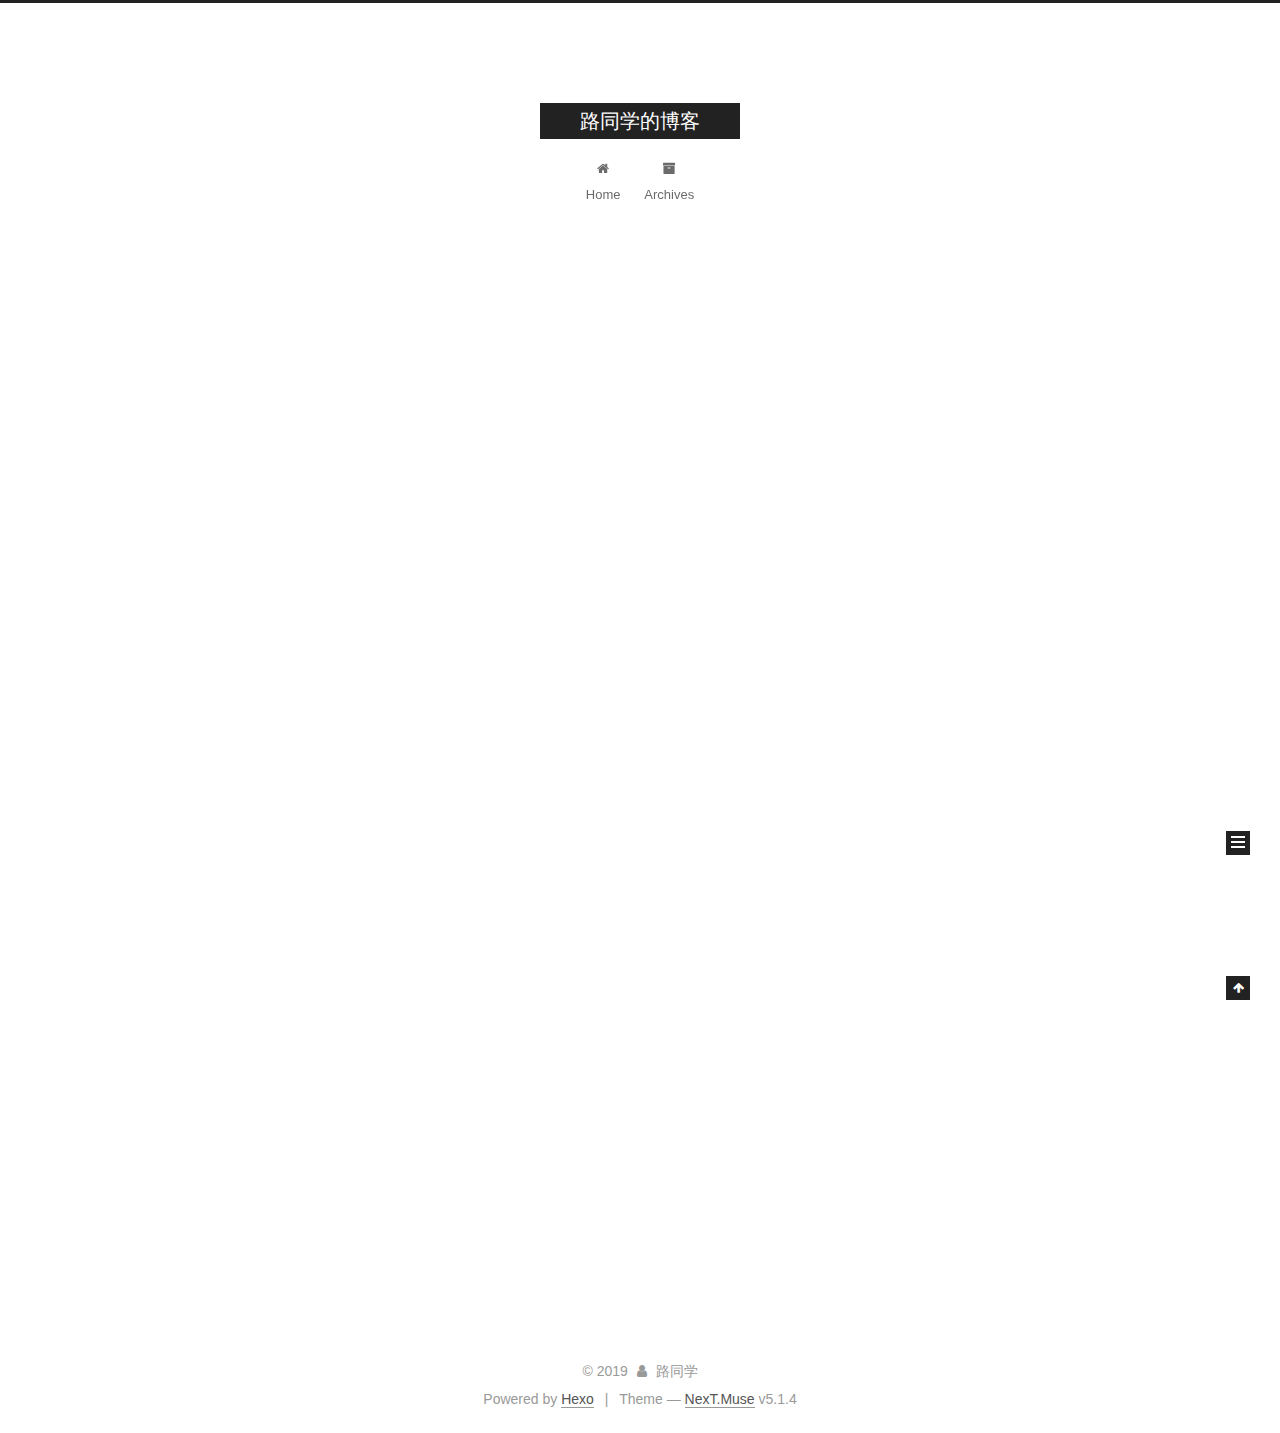
==== commit 583999ea: "Site updated: 2019-04-28 08:35:04" ====
--- a/index.html
+++ b/index.html
@@ -229,7 +229,7 @@
   
   
   <div class="post-block">
-    <link itemprop="mainEntityOfPage" href="http://yoursite.com/2019/04/26/test/">
+    <link itemprop="mainEntityOfPage" href="http://yoursite.com/2019/04/26/4.28/">
 
     <span hidden itemprop="author" itemscope itemtype="http://schema.org/Person">
       <meta itemprop="name" content="路同学">
@@ -248,7 +248,7 @@
         
           <h1 class="post-title" itemprop="name headline">
                 
-                <a class="post-title-link" href="/2019/04/26/test/" itemprop="url">Untitled</a></h1>
+                <a class="post-title-link" href="/2019/04/26/4.28/" itemprop="url">孤独的人才有创造力</a></h1>
         
 
         <div class="post-meta">
@@ -300,7 +300,7 @@
       
         
           
-            <p>##test</p>
+            <p>忻州项目也算是要告一段落了。大半年都在弄，重复性工作。<br>计划做点有创造性，好玩的东西。<br>周六和小伙伴们看了妇联，其实我是没感觉的，想看就看了，没特殊的情怀。<br>说情怀的大概是因为投入了很多时间吧，并不因为它是多么的有意思。<br>一种自我安慰，也可能是我一厢情愿的臆想。<br><img src="https://t1.picb.cc/uploads/2019/04/28/gydUgi.jpg" width="300" height="300" div align="left"></p>
 
           
         
@@ -421,8 +421,8 @@
         
           
             <p>博客是搭完了，用的github以及hexo。后期打算买域名做个绑定以及做下谷歌收录。<br>markdown语法还是不会用，写博客的同时也是一个学习。<br>在控制台执行:<br><figure class="highlight javascript"><table><tr><td class="gutter"><pre><span class="line">1</span><br></pre></td><td class="code"><pre><span class="line">hexo d</span><br></pre></td></tr></table></figure></p>
-<p>遇到了 no found git。<br>查了查最新的hexo版本，必须执行:<br><figure class="highlight javascript"><table><tr><td class="gutter"><pre><span class="line">1</span><br><span class="line">2</span><br></pre></td><td class="code"><pre><span class="line">npm install --save hexo-deployer-git</span><br><span class="line">--save</span><br></pre></td></tr></table></figure></p>
-<p> 放到最后会出现错误</p>
+<p>遇到了 no found git。<br>查了查最新的hexo版本，必须执行:<br><figure class="highlight javascript"><table><tr><td class="gutter"><pre><span class="line">1</span><br></pre></td><td class="code"><pre><span class="line">npm install --save hexo-deployer-git</span><br></pre></td></tr></table></figure></p>
+<p> –save放到最后会出现错误</p>
 <p>博客搭建过程不多说，网上教程很多。</p>
 
           
--- a/css/main.css
+++ b/css/main.css
@@ -1822,7 +1822,7 @@
   width: 4px;
   height: 4px;
   border-radius: 50%;
-  background: #d6bbcb;
+  background: #e583ff;
 }
 .links-of-blogroll {
   font-size: 13px;
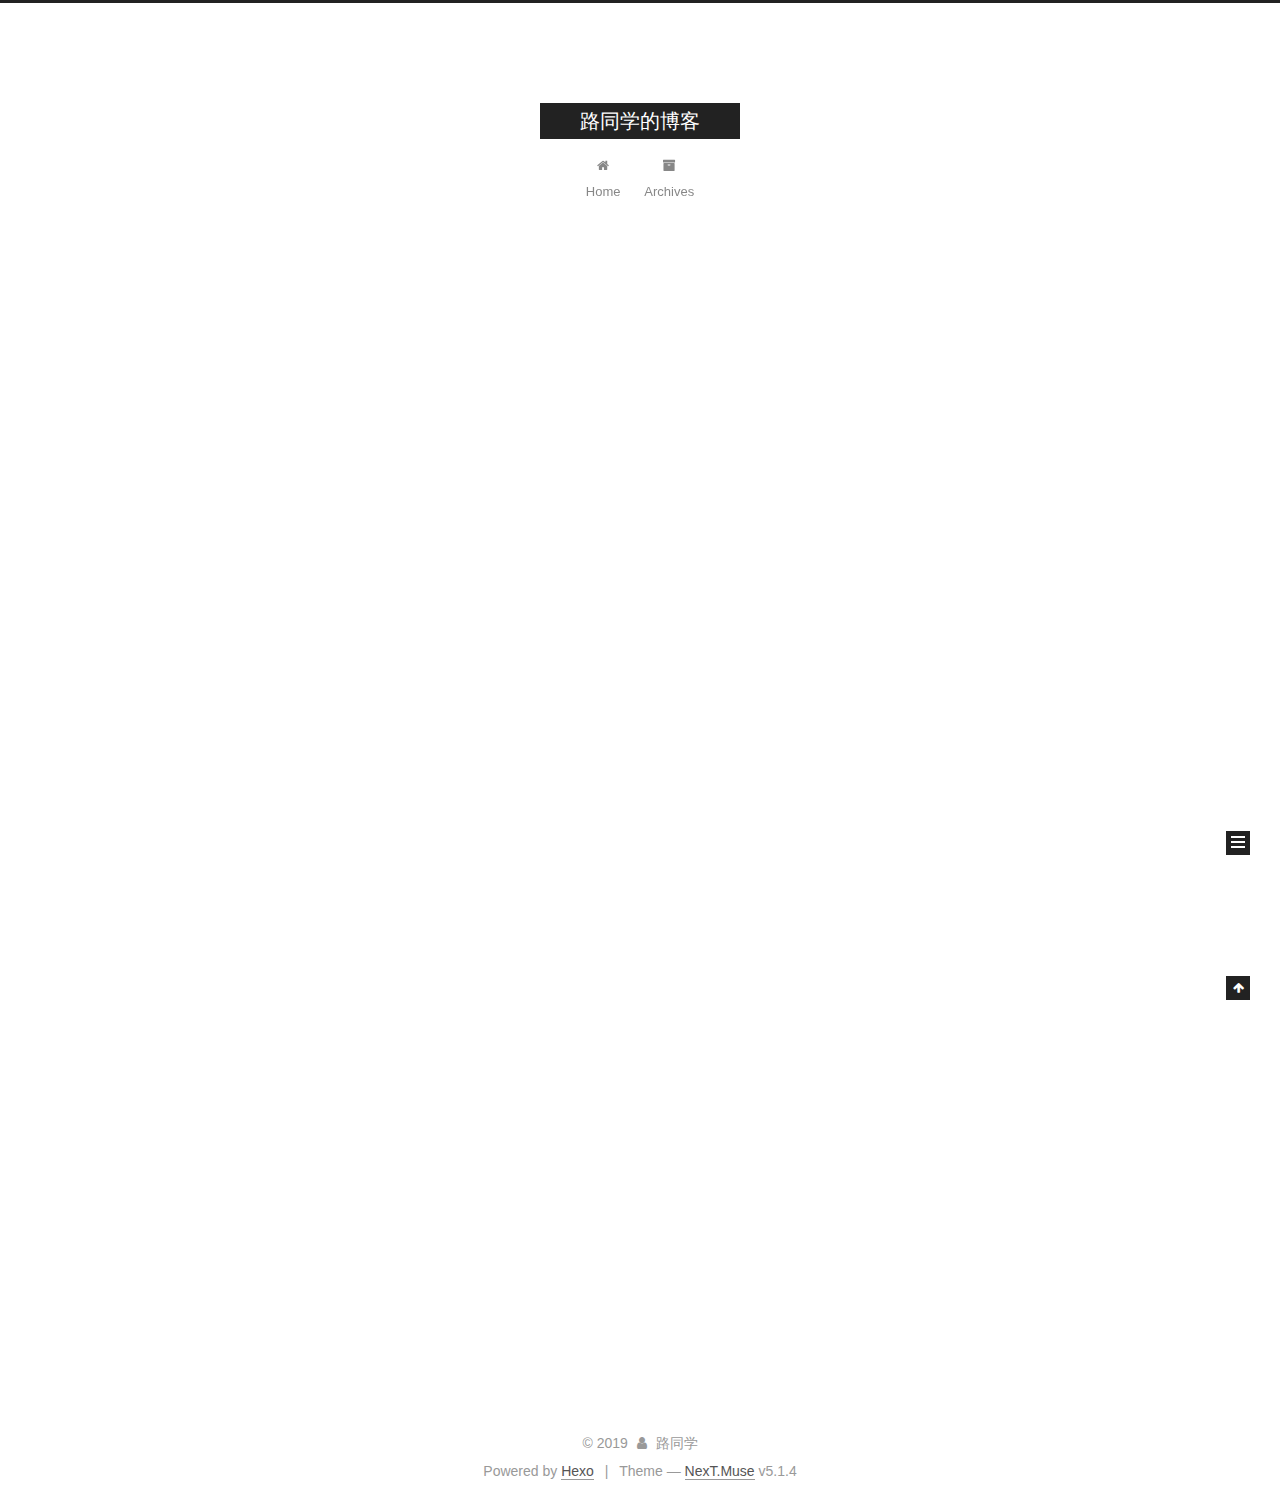
==== commit cb6d6732: "Site updated: 2019-04-28 08:41:22" ====
--- a/index.html
+++ b/index.html
@@ -300,7 +300,7 @@
       
         
           
-            <p>忻州项目也算是要告一段落了。大半年都在弄，重复性工作。<br>计划做点有创造性，好玩的东西。<br>周六和小伙伴们看了妇联，其实我是没感觉的，想看就看了，没特殊的情怀。<br>说情怀的大概是因为投入了很多时间吧，并不因为它是多么的有意思。<br>一种自我安慰，也可能是我一厢情愿的臆想。<br><img src="https://t1.picb.cc/uploads/2019/04/28/gydUgi.jpg" width="300" height="300" div align="left"></p>
+            <p>忻州项目也算是要告一段落了。大半年都在弄，重复性工作。<br>计划做点有创造性，好玩的东西。<br>周六和小伙伴们看了妇联，其实我是没感觉的，想看就看了，没特殊的情怀。<br>说情怀的大概是因为投入了很多时间吧，并不因为它是多么的有意思。<br>一种自我安慰，也可能是我一厢情愿的臆想。<br><img src="https://t1.picb.cc/uploads/2019/04/28/gydUgi.jpg" width="100" height="100" div align="/"></p>
 
           
         
--- a/css/main.css
+++ b/css/main.css
@@ -1822,7 +1822,7 @@
   width: 4px;
   height: 4px;
   border-radius: 50%;
-  background: #e583ff;
+  background: #cb3dd5;
 }
 .links-of-blogroll {
   font-size: 13px;
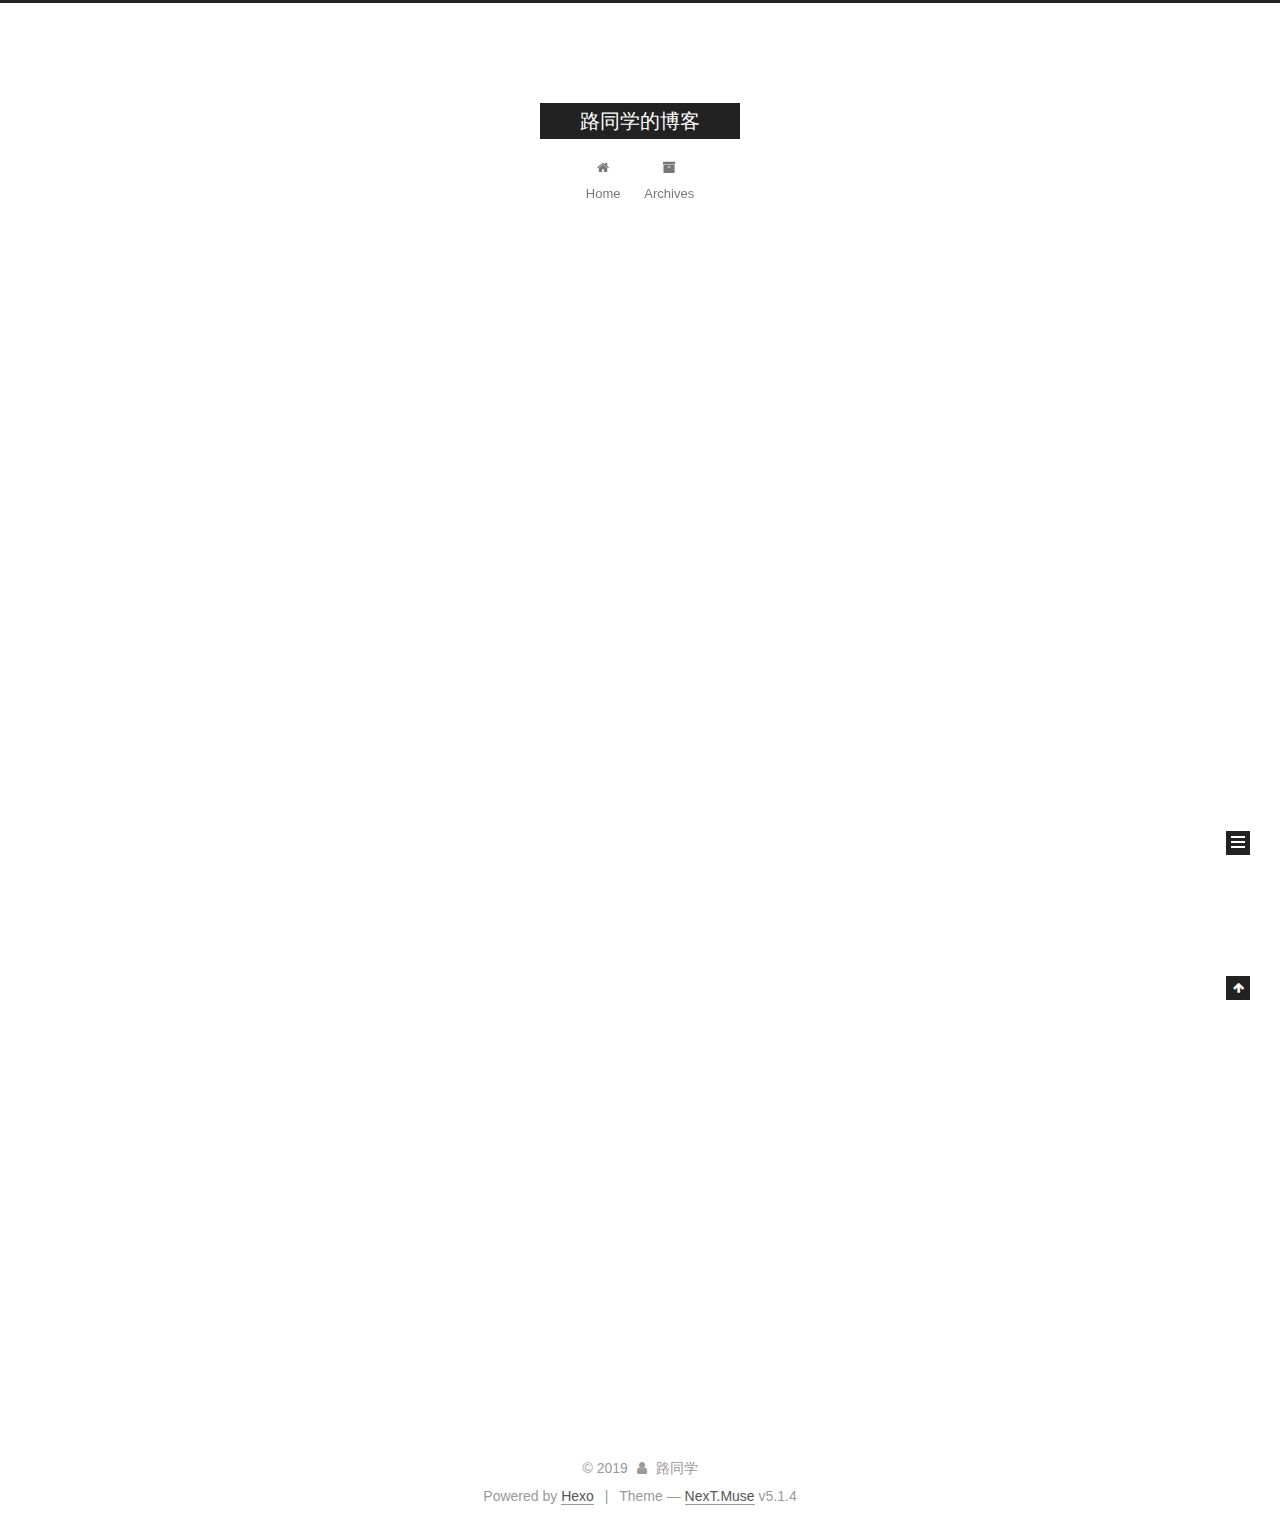
==== commit 9ddfba4c: "Site updated: 2019-04-28 08:51:48" ====
--- a/index.html
+++ b/index.html
@@ -300,8 +300,8 @@
       
         
           
-            <p>忻州项目也算是要告一段落了。大半年都在弄，重复性工作。<br>计划做点有创造性，好玩的东西。<br>周六和小伙伴们看了妇联，其实我是没感觉的，想看就看了，没特殊的情怀。<br>说情怀的大概是因为投入了很多时间吧，并不因为它是多么的有意思。<br>一种自我安慰，也可能是我一厢情愿的臆想。<br><img src="https://t1.picb.cc/uploads/2019/04/28/gydUgi.jpg" width="100" height="100" div align="/"></p>
-
+            <p>忻州项目也算是要告一段落了。大半年都在弄，重复性工作。<br>计划做点有创造性，好玩的东西。<br>周六和小伙伴们看了妇联，其实我是没感觉的，想看就看了，没特殊的情怀。<br>说情怀的大概是因为投入了很多时间吧，并不因为它是多么的有意思。<br>一种自我安慰，也可能是我一厢情愿的臆想。</p>
+<div style="align: center;width:80%;"><br><img src="https://t1.picb.cc/uploads/2019/04/28/gydUgi.jpg"><br></div>
           
         
       
--- a/css/main.css
+++ b/css/main.css
@@ -1822,7 +1822,7 @@
   width: 4px;
   height: 4px;
   border-radius: 50%;
-  background: #cb3dd5;
+  background: #ffafa4;
 }
 .links-of-blogroll {
   font-size: 13px;
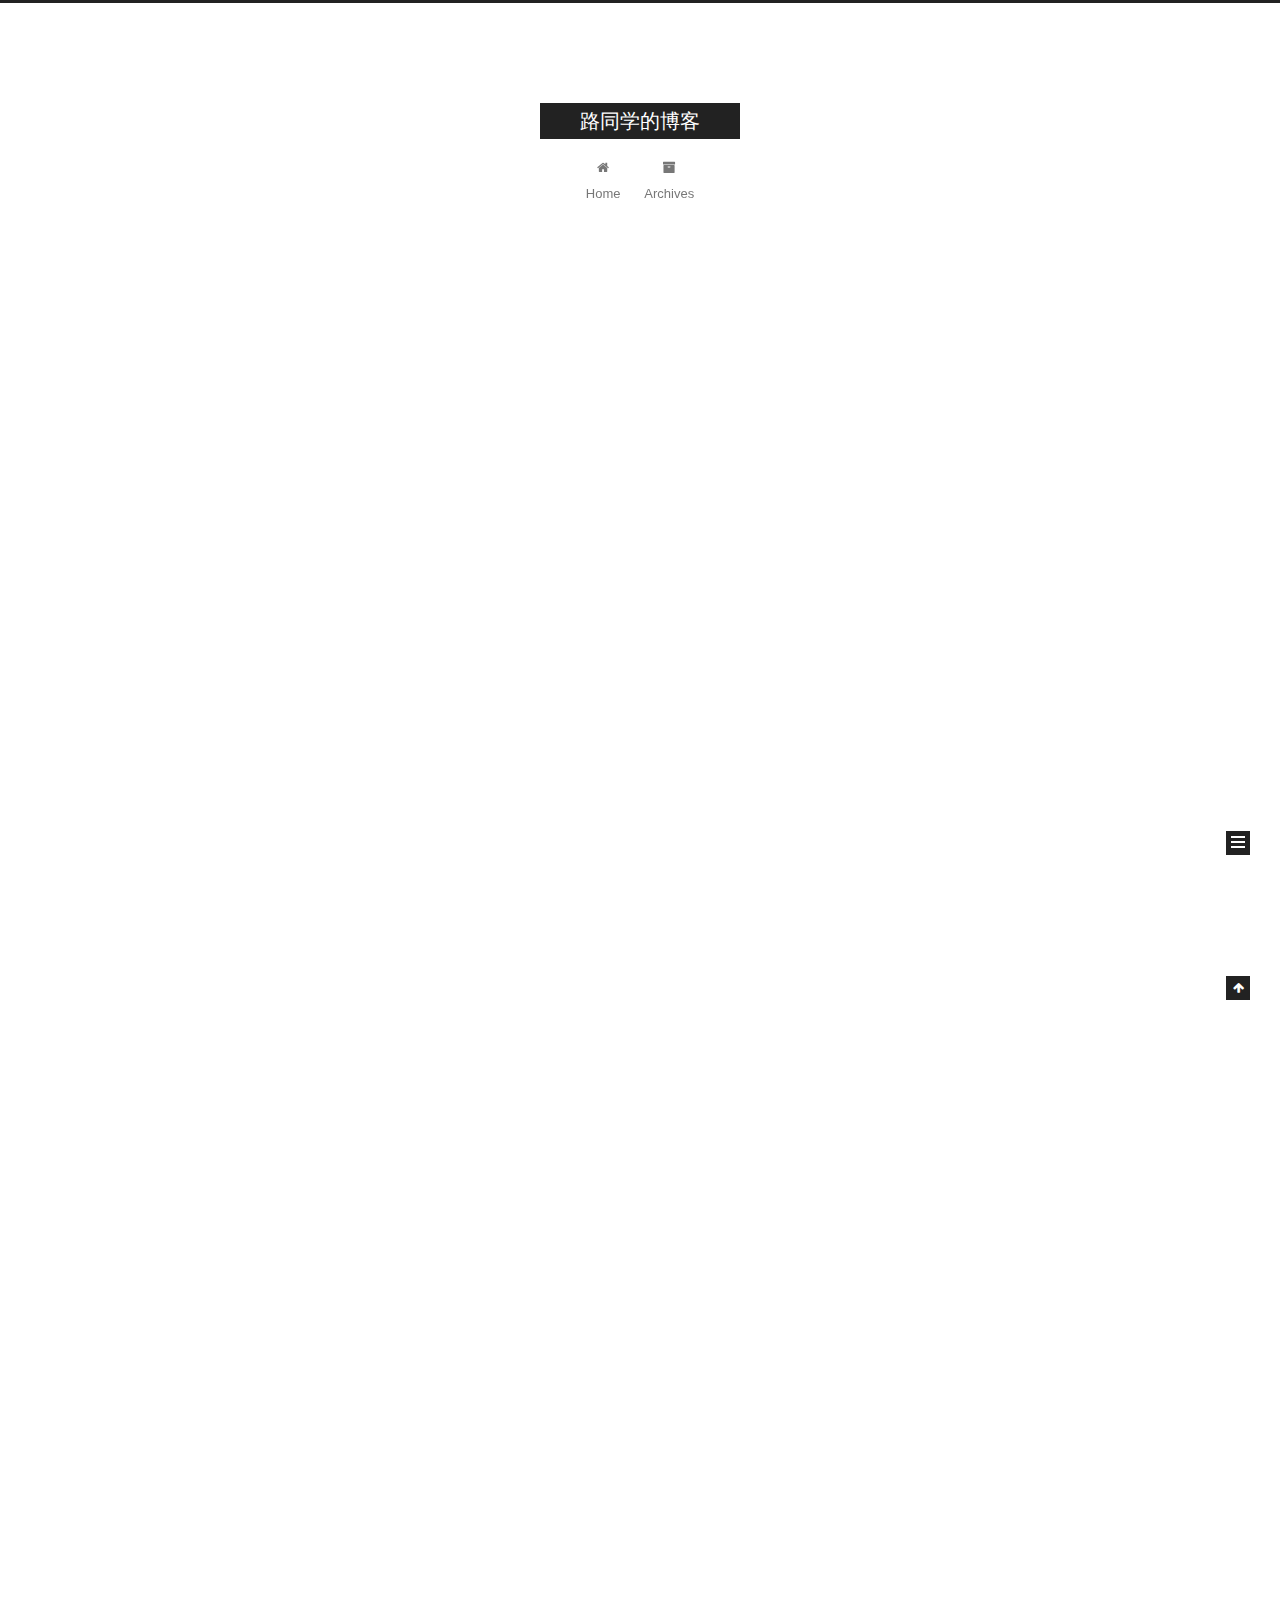
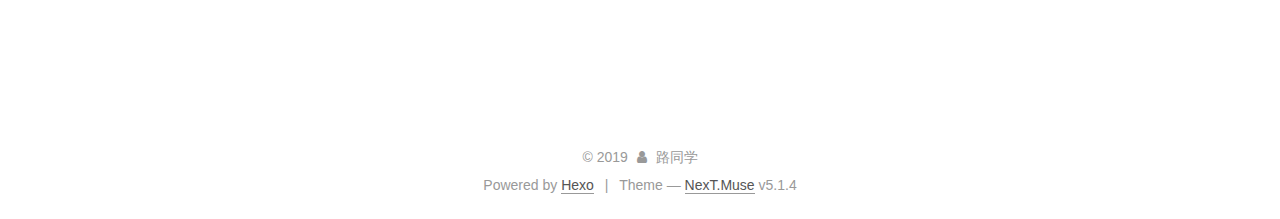
==== commit 8becb221: "Site updated: 2019-08-26 10:53:05" ====
--- a/index.html
+++ b/index.html
@@ -229,6 +229,126 @@
   
   
   <div class="post-block">
+    <link itemprop="mainEntityOfPage" href="http://yoursite.com/2019/08/26/test/">
+
+    <span hidden itemprop="author" itemscope itemtype="http://schema.org/Person">
+      <meta itemprop="name" content="路同学">
+      <meta itemprop="description" content>
+      <meta itemprop="image" content="/images/avatar.gif">
+    </span>
+
+    <span hidden itemprop="publisher" itemscope itemtype="http://schema.org/Organization">
+      <meta itemprop="name" content="路同学的博客">
+    </span>
+
+    
+      <header class="post-header">
+
+        
+        
+          <h1 class="post-title" itemprop="name headline">
+                
+                <a class="post-title-link" href="/2019/08/26/test/" itemprop="url">Untitled</a></h1>
+        
+
+        <div class="post-meta">
+          <span class="post-time">
+            
+              <span class="post-meta-item-icon">
+                <i class="fa fa-calendar-o"></i>
+              </span>
+              
+                <span class="post-meta-item-text">Posted on</span>
+              
+              <time title="Post created" itemprop="dateCreated datePublished" datetime="2019-08-26T10:52:13+08:00">
+                2019-08-26
+              </time>
+            
+
+            
+
+            
+          </span>
+
+          
+
+          
+            
+          
+
+          
+          
+
+          
+
+          
+
+          
+
+        </div>
+      </header>
+    
+
+    
+    
+    
+    <div class="post-body" itemprop="articleBody">
+
+      
+      
+
+      
+        
+          
+            <p>很喜欢王尔德另外一句话，如果穷人拥有鲜明的个性，那么脱贫是件迟早的事情。</p>
+
+          
+        
+      
+    </div>
+    
+    
+    
+
+    
+
+    
+
+    
+
+    <footer class="post-footer">
+      
+
+      
+
+      
+
+      
+      
+        <div class="post-eof"></div>
+      
+    </footer>
+  </div>
+  
+  
+  
+  </article>
+
+
+    
+      
+
+  
+
+  
+  
+  
+
+  <article class="post post-type-normal" itemscope itemtype="http://schema.org/Article">
+  
+  
+  
+  <div class="post-block">
     <link itemprop="mainEntityOfPage" href="http://yoursite.com/2019/04/26/4.28/">
 
     <span hidden itemprop="author" itemscope itemtype="http://schema.org/Person">
@@ -505,7 +625,7 @@
               
                 <a href="/archives/">
               
-                  <span class="site-state-item-count">2</span>
+                  <span class="site-state-item-count">3</span>
                   <span class="site-state-item-name">posts</span>
                 </a>
               </div>
--- a/css/main.css
+++ b/css/main.css
@@ -1822,7 +1822,7 @@
   width: 4px;
   height: 4px;
   border-radius: 50%;
-  background: #ffafa4;
+  background: #421cff;
 }
 .links-of-blogroll {
   font-size: 13px;
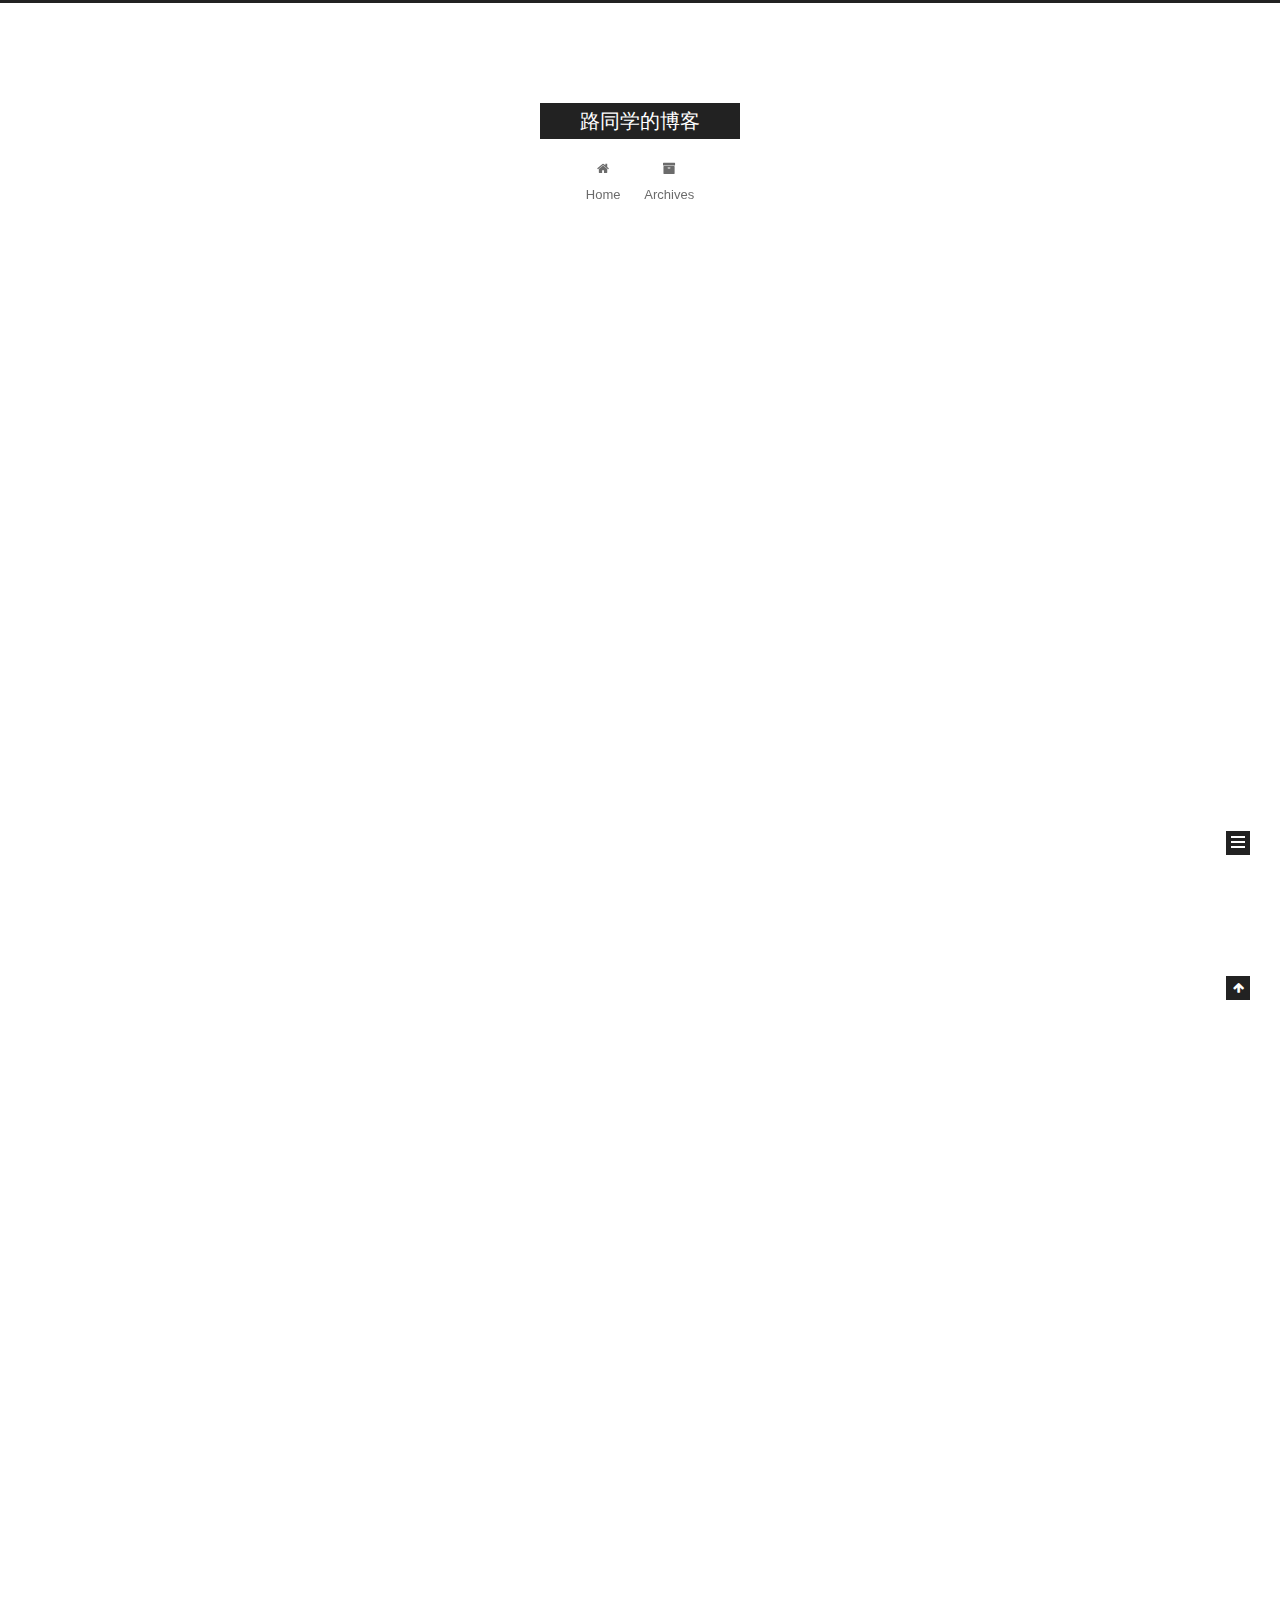
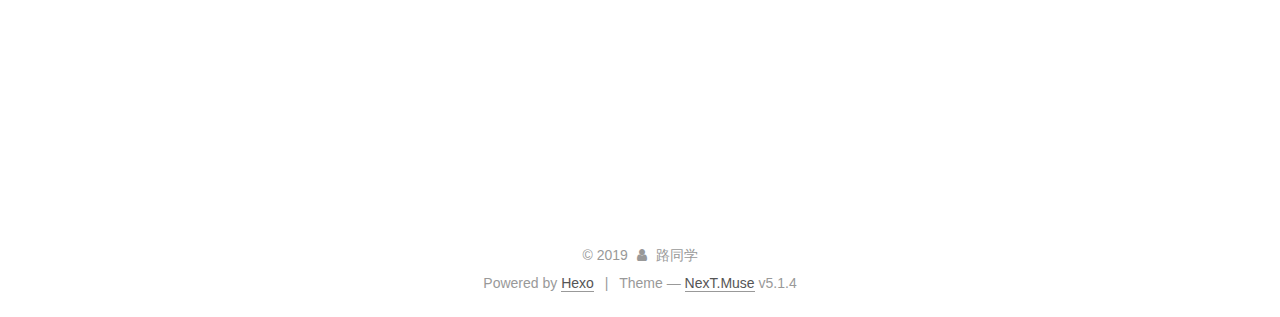
==== commit 66842722: "Site updated: 2019-08-26 10:54:49" ====
--- a/index.html
+++ b/index.html
@@ -300,7 +300,8 @@
       
         
           
-            <p>很喜欢王尔德另外一句话，如果穷人拥有鲜明的个性，那么脱贫是件迟早的事情。</p>
+            <hr>
+<h2 id="title-test"><a href="#title-test" class="headerlink" title="title:test"></a>title:test</h2><p>很喜欢王尔德另外一句话，如果穷人拥有鲜明的个性，那么脱贫是件迟早的事情。</p>
 
           
         
--- a/css/main.css
+++ b/css/main.css
@@ -1822,7 +1822,7 @@
   width: 4px;
   height: 4px;
   border-radius: 50%;
-  background: #421cff;
+  background: #ff6a01;
 }
 .links-of-blogroll {
   font-size: 13px;
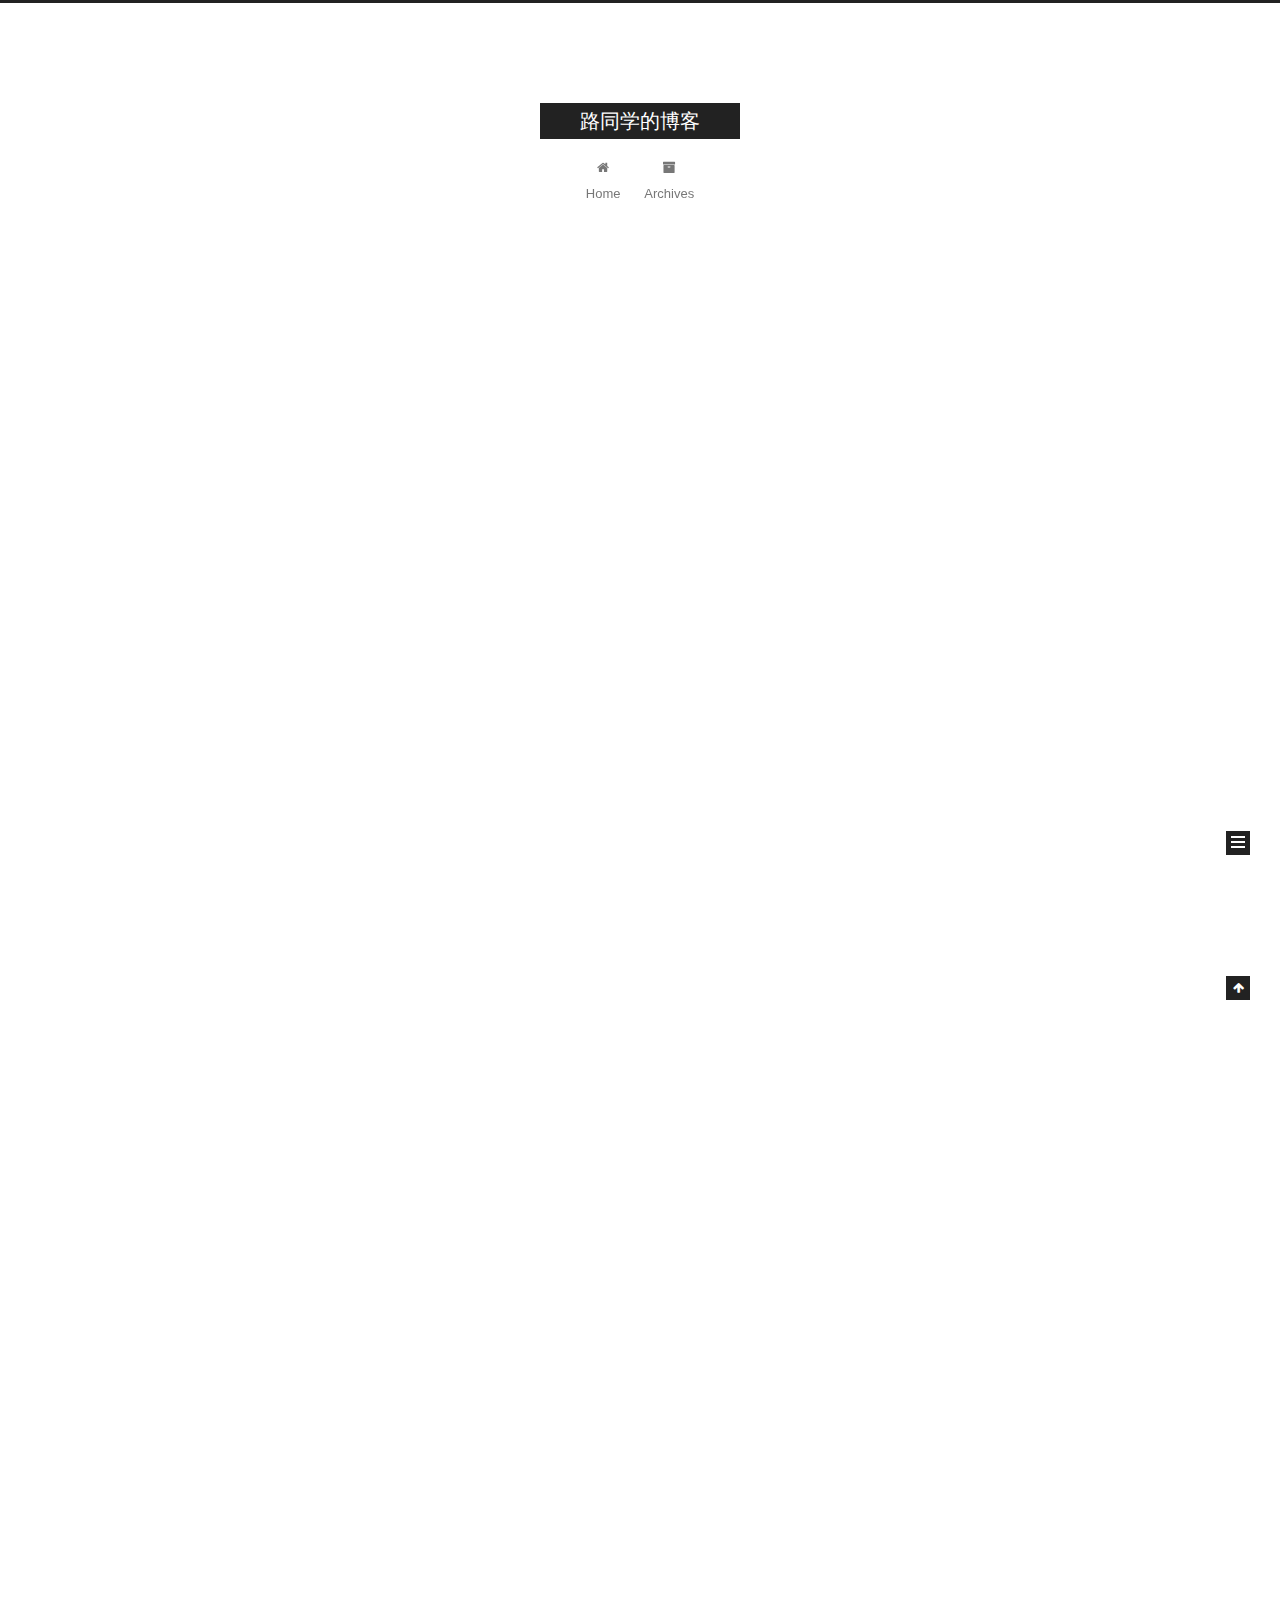
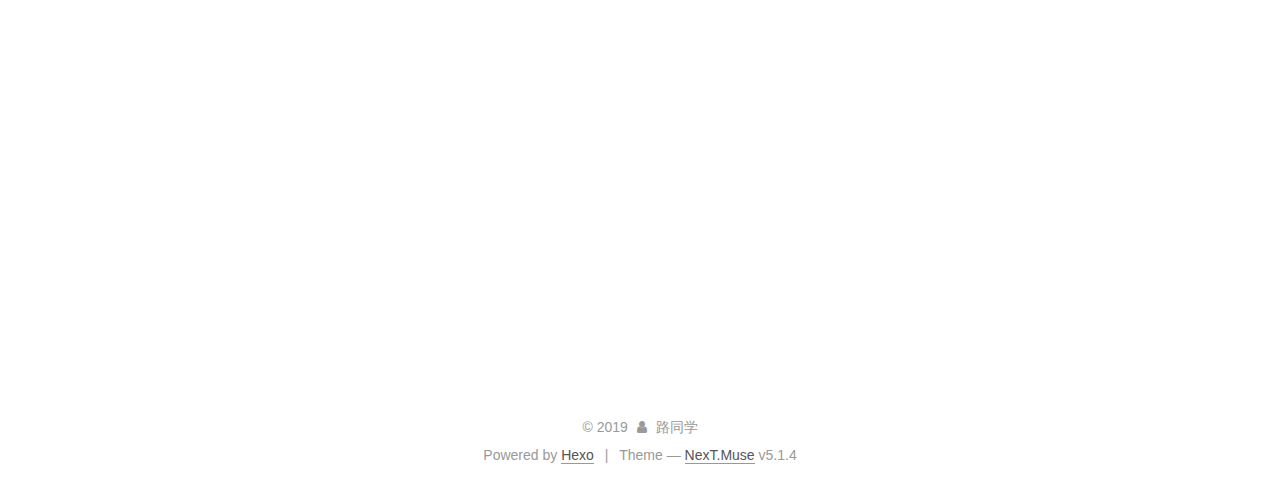
==== commit 1153f27d: "Site updated: 2019-10-12 10:38:32" ====
--- a/index.html
+++ b/index.html
@@ -301,7 +301,10 @@
         
           
             <hr>
-<h2 id="title-test"><a href="#title-test" class="headerlink" title="title:test"></a>title:test</h2><p>很喜欢王尔德另外一句话，如果穷人拥有鲜明的个性，那么脱贫是件迟早的事情。</p>
+<h2 id="title-个性"><a href="#title-个性" class="headerlink" title="title:个性"></a>title:个性</h2><p>很喜欢王尔德另外一句话，如果穷人拥有鲜明的个性，那么脱贫是件迟早的事情。</p>
+<p>国庆一过，2019也就宣布过了大半了，伴随着天气转凉，下班后夜色下沉的飞快。城市上空蓝茵茵的黑色，下边是金黄璀璨的百态社会。</p>
+<p>工作没什么进展。心智也没什么进展。生活也没什么进展。</p>
+<p>时间飞起，倏忽而过。碌碌无为，也是笑话。</p>
 
           
         
--- a/css/main.css
+++ b/css/main.css
@@ -1822,7 +1822,7 @@
   width: 4px;
   height: 4px;
   border-radius: 50%;
-  background: #ff6a01;
+  background: #49ffa1;
 }
 .links-of-blogroll {
   font-size: 13px;
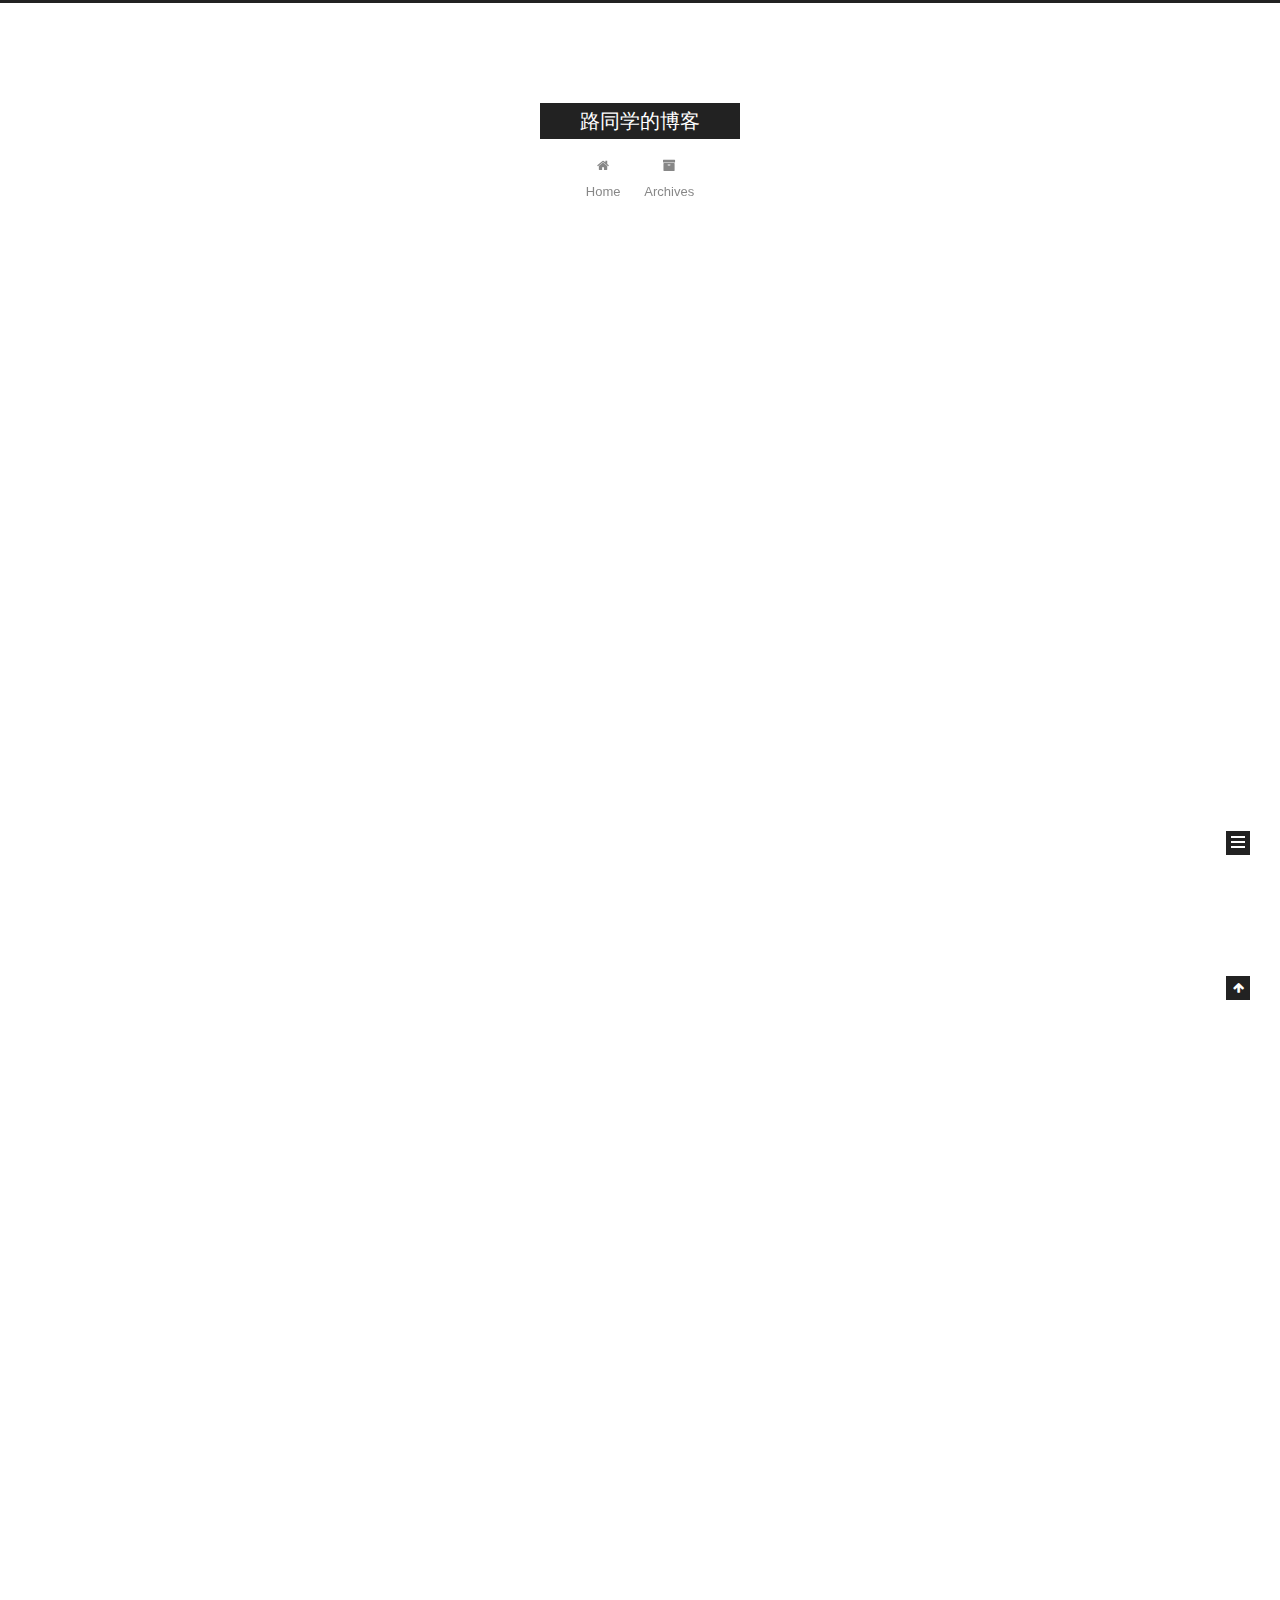
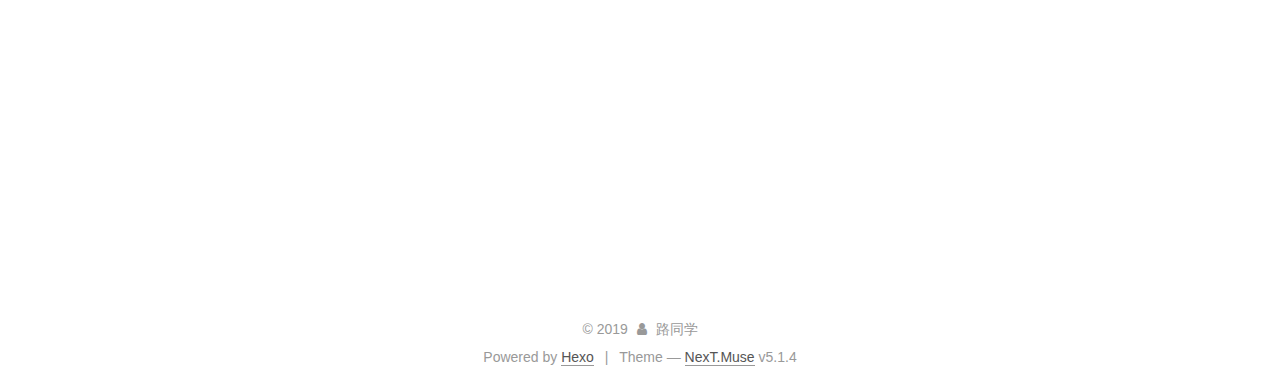
==== commit 358b7ec9: "Site updated: 2019-10-12 10:40:25" ====
--- a/index.html
+++ b/index.html
@@ -248,7 +248,7 @@
         
           <h1 class="post-title" itemprop="name headline">
                 
-                <a class="post-title-link" href="/2019/08/26/test/" itemprop="url">Untitled</a></h1>
+                <a class="post-title-link" href="/2019/08/26/test/" itemprop="url">10.12</a></h1>
         
 
         <div class="post-meta">
@@ -300,8 +300,7 @@
       
         
           
-            <hr>
-<h2 id="title-个性"><a href="#title-个性" class="headerlink" title="title:个性"></a>title:个性</h2><p>很喜欢王尔德另外一句话，如果穷人拥有鲜明的个性，那么脱贫是件迟早的事情。</p>
+            <p>很喜欢王尔德另外一句话，如果穷人拥有鲜明的个性，那么脱贫是件迟早的事情。</p>
 <p>国庆一过，2019也就宣布过了大半了，伴随着天气转凉，下班后夜色下沉的飞快。城市上空蓝茵茵的黑色，下边是金黄璀璨的百态社会。</p>
 <p>工作没什么进展。心智也没什么进展。生活也没什么进展。</p>
 <p>时间飞起，倏忽而过。碌碌无为，也是笑话。</p>
--- a/css/main.css
+++ b/css/main.css
@@ -1822,7 +1822,7 @@
   width: 4px;
   height: 4px;
   border-radius: 50%;
-  background: #49ffa1;
+  background: #ff1c0d;
 }
 .links-of-blogroll {
   font-size: 13px;
